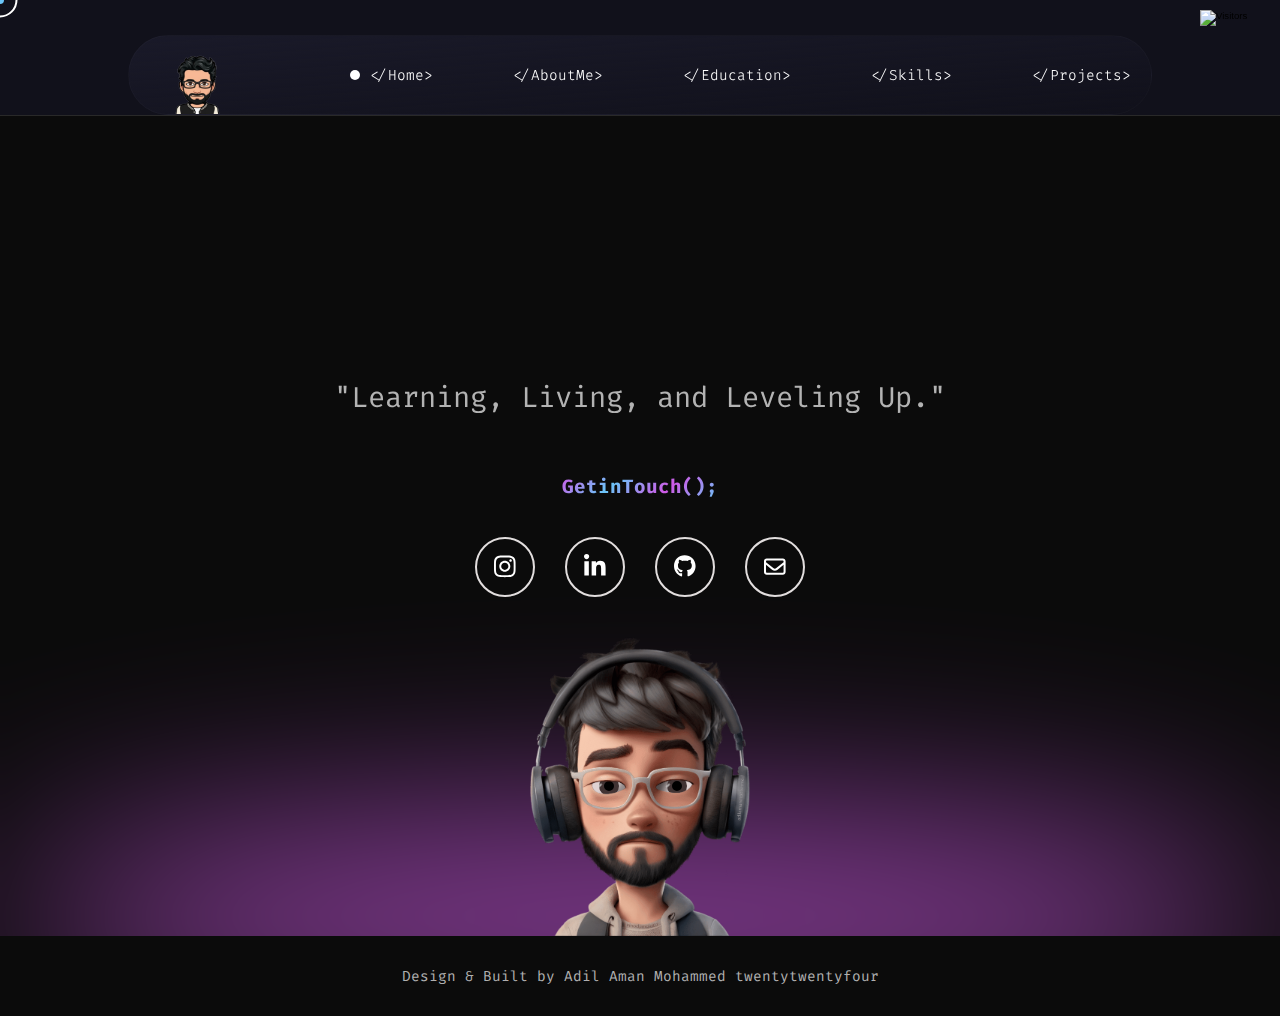
==== about.html @ 6dc12ec3 "About and Projects page created" ====
<!DOCTYPE html> <!-- Defines the document type as HTML5 -->
<html lang="en"> <!-- The root element of an HTML document, with the language attribute set to English -->

<head> <!-- The head element contains meta-information about the document -->
  <!-- Meta tags for character encoding, compatibility, and viewport settings -->
  <meta charset="UTF-8" /> <!-- Sets the character encoding to UTF-8 to support all characters -->
  <meta http-equiv="X-UA-Compatible" content="IE=edge" /> <!-- Ensures the document is rendered using the latest IE rendering engine -->
  <meta name="viewport" content="width=device-width, initial-scale=1.0" /> <!-- Controls the viewport's size and scale, making the website responsive on all devices -->

  <!-- Favicon and icons for different platforms -->
  <link rel="icon" type="image/png" href="images/Adil_icon.jpeg"> <!-- Specifies the icon in the browser tab -->
  <link rel="apple-touch-icon" type="image/png" href="images/Adil_icon.jpeg"> <!-- Icon for Apple touch devices (iPhones, iPads) -->
  <link rel="fluid-icon" href="images/Adil_icon.jpeg" title="Adil Aman Mohammed"> <!-- Icon for GitHub's fluid icon feature -->
  <link rel="shortcut icon" type="image/png" href="images/Adil_icon.jpeg"> <!-- A shortcut icon for the webpage, often used by browsers -->

  <!-- Meta tags for SEO and social media sharing -->
  <meta name="robots" content="index, follow" /> <!-- Tells search engines to index the page and follow links -->
  <meta name="theme-color" content="#000" /> <!-- Sets the theme color for the browser's address bar -->
  <meta name="description" content="Adil Aman Mohammed | Explore my portfolio to discover more about me and my innovative projects. With a focus on simplicity, clean design, and engaging interactions, I aim to create meaningful experiences." /> <!-- A brief description of the webpage content for search engines -->
  <meta name="keywords" content="Adil Mohammed Aman, Adil Aman Mohammed Portfolio, Adil Aman Mohammed Portfolio, adilamanmohammed, Adil Mohammed Aman Site, Adil Mohammed Aman Site, adilamanmohammed me, adilamanmohammed web, adilamanmohammed github, adilamanmohammed site, adilamanmohammed universe, universe, Adil Mohammed Aman Universe, Adil Mohammed Aman Frontend Developer, Frontend Developer, Adil Mohammed Aman Stillwater, Adil Stillwater" /> <!-- Keywords that describe the content of the webpage for search engines -->
  <meta name="author" content="Adil Aman Mohammed" /> <!-- Specifies the author of the webpage -->
  
  <!-- Open Graph meta tags for social media sharing -->
  <meta property="og:image" content="/Users/adilamanmohammed/Documents/adilamanmohammed.github.io/images/Adil.jpeg" /> <!-- URL of the image that appears when the page is shared on social media -->
  <meta property="og:title" content="Adil Aman Mohammed | Portfolio" /> <!-- Title of the page when shared on social media -->
  <meta property="og:description" content="Explore my portfolio to discover more about me and my innovative projects. With a focus on simplicity, clean design, and engaging interactions, I aim to create meaningful experiences." /> <!-- Description of the page when shared on social media -->
  <meta property="og:url" content="https://adilamanmohammed.github.io" /> <!-- URL of the page when shared on social media -->
  <meta property="og:site_name" content="Adil Aman Mohammed Portfolio" /> <!-- Name of the site when shared on social media -->
  
  <!-- Twitter meta tags for social media sharing -->
  <meta name="twitter:title" content="Adil Aman Mohammed | Portfolio" /> <!-- Title of the page when shared on Twitter -->
  <meta name="twitter:image" content="/Users/adilamanmohammed/Documents/adilamanmohammed.github.io/images/Adil.jpeg" /> <!-- URL of the image that appears when the page is shared on Twitter -->
  <meta name="twitter:url" content="https://adilamanmohammed.github.io" /> <!-- URL of the page when shared on Twitter -->

  <title>Adil Aman Mohammed | Portfolio</title> <!-- The title of the document, which appears in the browser tab -->

  <!-- Stylesheets and fonts -->
  <link rel="icon" type="image/x-icon" href="images/Adil.icon.jpeg" /> <!-- Specifies a favicon for the website -->
  <link rel="stylesheet" href="https://unpkg.com/aos@next/dist/aos.css" /> <!-- Link to an external stylesheet for the Animate On Scroll library -->
  <link rel="stylesheet" href="style.css" /> <!-- Link to the main stylesheet for the webpage -->
  <link rel="stylesheet" href="https://fonts.googleapis.com/css2?family=Passions+Conflict&family=Orbitron&family=Fira+Code&family=Six+Caps" /> <!-- Link to Google Fonts for custom typography -->
</head>

<body class="body"> <!-- The body element contains the content of the document, with a class "body" for styling -->
    <!-- Commented out audio tag with autoplay -->
    <!-- <audio loop autoplay id="audioPlayer" style="display: none">
      <source src="src/mp3/preloader.mp3" type="audio/mp3 " />
    </audio> -->
    
    <audio loop id="audioPlayer" > <!-- Audio tag to embed sound content, with loop attribute to repeat the audio -->
      <source src="src/mp3/preloader.mp3" type="audio/mp3" /> <!-- Specifies the audio file and its type -->
    </audio>
    
    <div id="preloader"></div> <!-- A div element with id "preloader" for displaying a loading animation -->
    <noscript>Allow Javascript</noscript> <!-- Message displayed if JavaScript is disabled in the browser -->
  
    <header> <!-- The header element represents the introductory content or navigation links -->
      <div class="cursor-inner" id="cursor-inner"></div> <!-- Div for custom cursor inner element -->
      <div class="cursor-outer" id="cursor-outer"></div> <!-- Div for custom cursor outer element -->
      <div class="visitor-badge-container"> <!-- Div container for visitor badge -->
        <img src="https://visitor-badge.laobi.icu/badge?page_id=adilamanmohammed" alt="Visitors"> <!-- Visitor badge image -->
      </div>
  
      <div class="navbar" id="navbar"> <!-- Div for navigation bar with id "navbar" -->
        <div class="hey">Hey!</div> <!-- Div with greeting text -->
        <div class="logo" tabindex="0" aria-label="Adil Aman Mohammed logo"> <!-- Logo div with tabindex for keyboard navigation and aria-label for accessibility -->
          <div class="logo-top">
            <img src="src/png/nav-avatar.png" alt="animation-head" /> <!-- Logo image -->
          </div>
        </div>
        <div class="navbar-tabs" id="navbar-tabs"> <!-- Div for navigation tabs -->
          <ul class="navbar-tabs-ul"> <!-- Unordered list for navigation items -->
            <li class="home activeThistab" class="navbar-tabs-li" data-aos="fade-down" data-aos-delay="100"> <!-- List item with class and data attributes for AOS animations -->
              <a href="index.html#home" tabindex="0" aria-label="Home menu button"> <!-- Anchor link to the home section with tabindex and aria-label for accessibility -->
                &#60;/Home&#62; <!-- Home link text with HTML entity for angle brackets -->
              </a>
            </li>
  
            <li class="about" class="navbar-tabs-li" data-aos="fade-down" data-aos-delay="300"> <!-- List item for about section -->
              <a href="about.html" aria-label="about menu button"> <!-- Anchor link to the about section -->
                &#60;/AboutMe&#62; <!-- About me link text -->
              </a>
            </li>
  
            <li class="about" class="navbar-tabs-li" data-aos="fade-down" data-aos-delay="500"> <!-- List item for education section -->
              <a href="index.html#education" aria-label="Education menu button"> <!-- Anchor link to the education section -->
                &#60;/Education&#62; <!-- Education link text -->
              </a>
            </li>
  
            <li class="skills" class="navbar-tabs-li" data-aos="fade-down" data-aos-delay="500"> <!-- List item for skills section -->
              <a href="index.html#skills" aria-label="skills menu button"> <!-- Anchor link to the skills section -->
                &#60;/Skills&#62; <!-- Skills link text -->
              </a>
            </li>
  
            <li class="projects" class="navbar-tabs-li" data-aos="fade-down" data-aos-delay="700"> <!-- List item for projects section -->
              <a href="projects.html" aria-label="projects menu button"> <!-- Anchor link to the projects section -->
                &#60;/Projects&#62; <!-- Projects link text -->
              </a>
            </li>
          </ul>
        </div>
        
      </div>
    </header>

    <main>


    </main>

    <footer id="footer"> <!-- Footer section with id "footer" -->
        <button class="fas" id="backtotopbutton" onclick="scrolltoTopfunction()"> <!-- Button to scroll to top -->
          <article aria-label="Back to top">&#8592;BACK TO TOP</article> <!-- Article for back to top text -->
        </button>
        <div class="footer-background"> <!-- Div for footer background -->
          <div class="footer-blob"></div> <!-- Div for footer decorative blob -->
        </div>
        <div class="footer-foreground"> <!-- Div for footer foreground -->
          <div class="footercontainer"> <!-- Div for footer container -->
            <div class="two-words"> <!-- Div for footer quote -->
              <article tabindex="0" aria-label="Learning, Living, and Leveling Up, my quote">
                "Learning, Living, and Leveling Up."
              </article>
            </div>
            <div class="social-media-container"> <!-- Div for social media container -->
              <div class="getintouch-heading"> <!-- Div for get in touch heading -->
                <article>GetinTouch();</article>
              </div>
              <div class="logos"> <!-- Div for social media logos -->
                <a href="https://www.instagram.com/mohammed_adil_aman/" target="_blank" tabindex="0" aria-label="My instagram">
                  <svg viewBox="0 0 448 512" class="SocialHandle"> <!-- SVG for Instagram icon -->
                    <path d="M224.1 141c-63.6 0-114.9 51.3-114.9 114.9s51.3 114.9 114.9 114.9S339 319.5 339 255.9 287.7 141 224.1 141zm0 189.6c-41.1 0-74.7-33.5-74.7-74.7s33.5-74.7 74.7-74.7 74.7 33.5 74.7 74.7-33.6 74.7-74.7 74.7zm146.4-194.3c0 14.9-12 26.8-26.8 26.8-14.9 0-26.8-12-26.8-26.8s12-26.8 26.8-26.8 26.8 12 26.8 26.8zm76.1 27.2c-1.7-35.9-9.9-67.7-36.2-93.9-26.2-26.2-58-34.4-93.9-36.2-37-2.1-147.9-2.1-184.9 0-35.8 1.7-67.6 9.9-93.9 36.1s-34.4 58-36.2 93.9c-2.1 37-2.1 147.9 0 184.9 1.7 35.9 9.9 67.7 36.2 93.9s58 34.4 93.9 36.2c37 2.1 147.9 2.1 184.9 0 35.9-1.7 67.7-9.9 93.9-36.2 26.2-26.2 34.4-58 36.2-93.9 2.1-37 2.1-147.8 0-184.8zM398.8 388c-7.8 19.6-22.9 34.7-42.6 42.6-29.5 11.7-99.5 9-132.1 9s-102.7 2.6-132.1-9c-19.6-7.8-34.7-22.9-42.6-42.6-11.7-29.5-9-99.5-9-132.1s-2.6-102.7 9-132.1c7.8-19.6 22.9-34.7 42.6-42.6 29.5-11.7 99.5-9 132.1-9s102.7-2.6 132.1 9c19.6 7.8 34.7 22.9 42.6 42.6 11.7 29.5 9 99.5 9 132.1s2.7 102.7-9 132.1z" />
                  </svg></a>
    
                <a href="https://www.linkedin.com/in/mohammedadilaman/" target="_blank" aria-label="My Linkdin">
                  <svg class="SocialHandle" viewBox="0 0 448 512"> <!-- SVG for LinkedIn icon -->
                    <path d="M100.28 448H7.4V148.9h92.88zM53.79 108.1C24.09 108.1 0 83.5 0 53.8a53.79 53.79 0 0 1 107.58 0c0 29.7-24.1 54.3-53.79 54.3zM447.9 448h-92.68V302.4c0-34.7-.7-79.2-48.29-79.2-48.29 0-55.69 37.7-55.69 76.7V448h-92.78V148.9h89.08v40.8h1.3c12.4-23.5 42.69-48.3 87.88-48.3 94 0 111.28 61.9 111.28 142.3V448z" />
                  </svg></a>
    
                <a href="https://github.com/adilamanmohammed" target="_blank" aria-label="My github">
                  <svg viewBox="0 0 496 512" class="SocialHandle"> <!-- SVG for GitHub icon -->
                    <path d="M165.9 397.4c0 2-2.3 3.6-5.2 3.6-3.3.3-5.6-1.3-5.6-3.6 0-2 2.3-3.6 5.2-3.6 3-.3 5.6 1.3 5.6 3.6zm-31.1-4.5c-.7 2 1.3 4.3 4.3 4.9 2.6 1 5.6 0 6.2-2s-1.3-4.3-4.3-5.2c-2.6-.7-5.5.3-6.2 2.3zm44.2-1.7c-2.9.7-4.9 2.6-4.6 4.9.3 2 2.9 3.3 5.9 2.6 2.9-.7 4.9-2.6 4.6-4.6-.3-1.9-3-3.2-5.9-2.9zM244.8 8C106.1 8 0 113.3 0 252c0 110.9 69.8 205.8 169.5 239.2 12.8 2.3 17.3-5.6 17.3-12.1 0-6.2-.3-40.4-.3-61.4 0 0-70 15-84.7-29.8 0 0-11.4-29.1-27.8-36.6 0 0-22.9-15.7 1.6-15.4 0 0 24.9 2 38.6 25.8 21.9 38.6 58.6 27.5 72.9 20.9 2.3-16 8.8-27.1 16-33.7-55.9-6.2-112.3-14.3-112.3-110.5 0-27.5 7.6-41.3 23.6-58.9-2.6-6.5-11.1-33.3 2.6-67.9 20.9-6.5 69 27 69 27 20-5.6 41.5-8.5 62.8-8.5s42.8 2.9 62.8 8.5c0 0 48.1-33.6 69-27 13.7 34.7 5.2 61.4 2.6 67.9 16 17.7 25.8 31.5 25.8 58.9 0 96.5-58.9 104.2-114.8 110.5 9.2 7.9 17 22.9 17 46.4 0 33.7-.3 75.4-.3 83.6 0 6.5 4.6 14.4 17.3 12.1C428.2 457.8 496 362.9 496 252 496 113.3 383.5 8 244.8 8zM97.2 352.9c-1.3 1-1 3.3.7 5.2 1.6 1.6 3.9 2.3 5.2 1 1.3-1 1-3.3-.7-5.2-1.6-1.6-3.9-2.3-5.2-1zm-10.8-8.1c-.7 1.3.3 2.9 2.3 3.9 1.6 1 3.6.7 4.3-.7.7-1.3-.3-2.9-2.3-3.9-2-.6-3.6-.3-4.3.7zm32.4 35.6c-1.6 1.3-1 4.3 1.3 6.2 2.3 2.3 5.2 2.6 6.5 1 1.3-1.3.7-4.3-1.3-6.2-2.2-2.3-5.2-2.6-6.5-1zm-11.4-14.7c-1.6 1-1.6 3.6 0 5.9 1.6 2.3 4.3 3.3 5.6 2.3 1.6-1.3 1.6-3.9 0-6.2-1.4-2.3-4-3.3-5.6-2z" />
                  </svg></a>
    
                <a href="mailto:adil.mohammed@okstate.edu" target="_blank" aria-label="My G mail">
                  <svg id="GmailLogo" viewBox="0 0 512 512" class="SocialHandle"> <!-- SVG for Gmail icon -->
                    <path d="M64 112c-8.8 0-16 7.2-16 16v22.1L220.5 291.7c20.7 17 50.4 17 71.1 0L464 150.1V128c0-8.8-7.2-16-16-16H64zM48 212.2V384c0 8.8 7.2 16 16 16H448c8.8 0 16-7.2 16-16V212.2L322 328.8c-38.4 31.5-93.7 31.5-132 0L48 212.2zM0 128C0 92.7 28.7 64 64 64H448c35.3 0 64 28.7 64 64V384c0 35.3-28.7 64-64 64H64c-35.3 0-64-28.7-64-64V128z" />
                  </svg></a>
              </div>
            </div>
            <div class="footer-avatar-container"> <!-- Div for footer avatar container -->
              <img src="src/png/footer-avatar-adil.png" alt="animation-head" class="footer-avatar-img" /> <!-- Image for footer avatar -->
              <div class="footer-avatar-face"> <!-- Div for footer avatar face -->
                <div class="footer-avatar-eye footer-left-eye"> <!-- Div for left eye -->
                  <div class="footer-pupil"></div> <!-- Div for left pupil -->
                </div>
                <div class="footer-avatar-eye footer-right-eye"> <!-- Div for right eye -->
                  <div class="footer-pupil"></div> <!-- Div for right pupil -->
                </div>
              </div>
            </div>
            <div class="footer-bottom"> <!-- Div for footer bottom section -->
              <article> <!-- Article for footer text -->
                Design & Built by Adil Aman Mohammed
                <i class="far fa-copyright"></i> twentytwentyfour <!-- Copyright icon and year -->
              </article>
            </div>
          </div>
        </div>
      </footer>
      <!-- footer ends here -->
    
      <script src="main.js"></script> <!-- Link to external JavaScript file -->
    
      <script src="https://unpkg.com/aos@next/dist/aos.js"></script> <!-- Link to external AOS JavaScript file -->
      <script>
        AOS.init(); <!-- Initialize AOS animations -->
      </script>
    
      <script>
        function openURL() {
          var url = "src/pdf/Adil_Aman_Mohammed_IOS_and_Android_Developer.pdf";
    
          window.open(url, "_blank"); <!-- Open the resume in a new tab -->
        }
      </script>
    
      <script>
        const cursorInner = document.getElementById("cursor-inner");
        const cursorOuter = document.getElementById("cursor-outer");
        const links = document.querySelectorAll("a,label,button");
    
        document.addEventListener("mousemove", function (e) {
          const posX = e.clientX;
          const posY = e.clientY;
    
          cursorInner.style.left = `${posX}px`;
          cursorInner.style.top = `${posY}px`;
    
          // cursorOuter.style.left = `${posX}px`;
          // cursorOuter.style.top = `${posY}px`;
    
          cursorOuter.animate(
            {
              left: `${posX}px`,
              top: `${posY}px`,
            },
            { duration: 500, fill: "forwards" }
          );
    
          links.forEach((link) => {
            link.addEventListener("mouseenter", () => {
              cursorInner.classList.add("hover");
              cursorOuter.classList.add("hover");
            });
            link.addEventListener("mouseleave", () => {
              cursorInner.classList.remove("hover");
              cursorOuter.classList.remove("hover");
            });
          });
        });
      </script>
      <script data-name="BMC-Widget" data-cfasync="false" src="https://cdnjs.buymeacoffee.com/1.0.0/widget.prod.min.js" data-id="mohammedadb" data-description="Support me on Buy me a coffee!" data-message="" data-color="#BD5FFF" data-position="left" data-x_margin="18" data-y_margin="18"></script>
    </body>
    
    </html>
---- style.css ----
/* Label and switch styles for settings and visual mode */
#labelforsetting, #labelforvisualmode, #switchforvisualmode:checked + #labelforvisualmode {
    background-repeat: no-repeat; /* Prevents background image repetition */
    background-position: center; /* Centers the background image */
}

#labelforsetting, #labelforsound {
    height: 40px; /* Sets the height of the labels */
    background-size: 60%; /* Sets the background image size */
}

/* Preloader and invert filter styles */
#preloader, .invertapplied, .invertsettinglabel {
    filter: invert(1); /* Inverts colors */
}

/* Preloader and noscript styles for full width and height */
#preloader, noscript {
    width: 100%; /* Sets full width */
    height: 100%; /* Sets full height */
}

/* Background color for body and noscript */
body, noscript {
    background-color: var(--color-dark-mode); /* Dark mode background color */
}

/* Prevents horizontal overflow */
.main, body {
    overflow-x: hidden;
}

/* Font family settings */
#backtotopbutton article, :root {
    font-family: Whitney, -apple-system, BlinkMacSystemFont, Segoe UI, Roboto, Helvetica, Arial, sans-serif; /* Sets font family */
}

/* Overflow hidden for specific elements */
.eye, .image-div, .logo, .navbar, .project-box, .resume-btn, footer {
    overflow: hidden;
}

/* Text decoration none for links */
.cta, .github-redirect, .navbar-tabs-ul a {
    text-decoration: none; /* Removes underline from links */
}

/* Fill color for SVG paths */
#GmailLogo, .sign svg path {
    fill: white; /* Sets fill color to white */
}

/* Universal box-sizing and reset styles */
* {
    box-sizing: border-box; /* Ensures padding and border are included in the element's total width and height */
    margin: 0; /* Resets margin */
    padding: 0; /* Resets padding */
    -webkit-user-select: none; /* Prevents text selection */
    -moz-user-select: none;
    -ms-user-select: none;
    user-select: none;
    -webkit-tap-highlight-color: transparent; /* Removes tap highlight color on mobile */
}

/* Selection background color */
::selection {
    background-color: transparent; /* Makes selection background transparent */
}

/* Firefox selection background */
::-moz-selection {
    background: 0 0; /* Makes Firefox selection background transparent */
}

/* HTML font size and rendering settings */
html {
    font-size: 62.5%; /* Sets base font size to 62.5% (10px if default is 16px) */
    scroll-behavior: smooth; /* Enables smooth scrolling */
    text-rendering: optimizeLegibility; /* Improves legibility */
    -webkit-font-smoothing: antialiased; /* Smooths fonts */
}

/* Root element variables */
:root {
    cursor: default; /* Default cursor */
    --color-white: #fff; /* White color variable */
    --color-black: #000; /* Black color variable */
    --color-dark-mode: #11111b; /* Dark mode background color */
    --color-light-mode: #ece7e1; /* Light mode background color */
    --color-ddd-color: #ddd; /* Gray color variable */
    --color-gray: #c4c4c4; /* Gray color variable */
    --color-purple: #8000ff; /* Purple color variable */
    --color-light-purple: #cf59e6; /* Light purple color variable */
    --color-light-blue: #6bc5f8; /* Light blue color variable */
    --color-navbarBorder-dark: #e2e2e207; /* Navbar border color for dark mode */
    --color-shadowDark: rgba(0, 0, 0, 0.137); /* Shadow color for dark mode */
    --static-heading-gradient-blue: #b0f3f1; /* Static heading gradient color blue */
    --static-heading-gradient-pink: #ffcfdf; /* Static heading gradient color pink */
    --tech-stack-box-first-color: #1a1a29; /* First color for tech stack box */
    --tech-stack-box-second-color: rgba(27, 27, 40, 0); /* Second color for tech stack box */
    --tech-stack-box-border-color: #292929; /* Border color for tech stack box */
}

/* Font family settings for specific elements */
#hello-friend, .footer-bottom article, .getintouch-heading article, .language-speak article, .navbar-tabs-ul li, .two-words article {
    font-family: fira code; /* Sets font family */
}

/* Webkit scrollbar width */
::-webkit-scrollbar {
    width: 5px; /* Sets scrollbar width */
}

/* Webkit scrollbar track background */
::-webkit-scrollbar-track {
    background: #0a0a10; /* Sets scrollbar track background */
}

/* Webkit scrollbar thumb background */
::-webkit-scrollbar-thumb {
    background-color: #8000ff; /* Sets scrollbar thumb background */
}

/* Cursor inner styles */
.cursor-inner {
    width: 8px; /* Sets width */
    height: 8px; /* Sets height */
    background-color: var(--color-light-blue); /* Sets background color */
}

/* Cursor outer styles */
.cursor-outer {
    width: 35px; /* Sets width */
    height: 35px; /* Sets height */
    border: 2px solid #fff; /* Sets border color */
}

/* Cursor positioning and behavior */
.cursor-inner, .cursor-outer {
    position: fixed; /* Fixed position */
    top: 0;
    left: 0;
    transform: translate(-50%, -50%); /* Centers the cursor */
    border-radius: 50%; /* Rounds the cursor */
    z-index: 9999; /* Ensures cursor is on top */
    pointer-events: none; /* Disables pointer events */
}

/* Transform origin and transition for setting container */
.setting-container, .settingactivate {
    transform-origin: left; /* Sets transform origin */
    transition-duration: .5s; /* Sets transition duration */
}

/* Hover effect for inner cursor */
.cursor-inner.hover {
    width: 25px; /* Increases width */
    height: 25px; /* Increases height */
    transition: .2s; /* Sets transition duration */
    mix-blend-mode: difference; /* Changes blend mode */
}

/* Hover effect for outer cursor */
.cursor-outer.hover {
    width: 50px; /* Increases width */
    height: 50px; /* Increases height */
    transition: .2s; /* Sets transition duration */
}

/* Active tab styles */
.activeThistab:before, .navbar-tabs-ul li:hover:before {
    background-color: var(--color-white); /* Sets background color */
    height: 10px; /* Sets height */
    width: 10px; /* Sets width */
    left: -20px; /* Positions element */
}

/* Light mode variable overrides */
.light-mode {
    --color-dark-mode: #ece7e1; /* Light mode background color */
    --color-black: #fff; /* Black color */
    --color-white: #000; /* White color */
    --color-ddd-color: rgb(31, 31, 31); /* Dark gray color */
    --color-navbarBorder-dark: #d1d6eb; /* Navbar border color */
    --static-heading-gradient-blue: #0f7878; /* Static heading gradient color blue */
    --static-heading-gradient-pink: #f09bb9; /* Static heading gradient color pink */
    --color-shadowDark: #e2ddd7; /* Shadow color for light mode */
    --tech-stack-box-first-color: #e7e2db; /* First color for tech stack box */
    --tech-stack-box-second-color: #ece7e100; /* Second color for tech stack box */
    --tech-stack-box-border-color: #dad5cf; /* Border color for tech stack box */
}

/* Setting container styles */
.setting-container {
    width: 60px; /* Sets width */
    height: 50px; /* Sets height */
    margin-left: 50px; /* Sets left margin */
    display: flex; /* Uses flexbox layout */
    align-items: center; /* Centers items vertically */
    gap: 30px; /* Sets gap between items */
    padding: 20px 0; /* Sets vertical padding */
}

/* Label for setting styles */
#labelforsetting {
    width: 40px; /* Sets width */
    display: flex; /* Uses flexbox layout */
    align-items: center; /* Centers items vertically */
    justify-content: center; /* Centers items horizontally */
    padding: 0 20px; /* Sets horizontal padding */
    background-image: url(src/svg/settings-svgrepo-com.svg); /* Sets background image */
    transition-duration: .5s; /* Sets transition duration */
    cursor: pointer; /* Changes cursor to pointer */
}

/* Sound and visual mode toggle button containers */
.soundtogglebuttoncontainer, .visualmodetogglebuttoncontainer {
    align-items: center; /* Centers items vertically */
    width: fit-content; /* Sets width to fit content */
    transition-duration: .3s; /* Sets transition duration */
}

/* Setting activate styles */
.settingactivate {
    width: 200px; /* Sets width */
}

/* Visual mode toggle button container styles */
.visualmodetogglebuttoncontainer {
    height: fit-content; /* Sets height to fit content */
    display: flex; /* Uses flexbox layout */
    justify-content: center; /* Centers items horizontally */
    transform: translate(-50px) scale(0); /* Transforms the element */
}

/* Show visual mode styles */
.visualmodeshow {
    transition-duration: .3s; /* Sets transition duration */
    transform: translate(0) scale(1); /* Transforms the element */
}

/* Hidden elements */
#switchforsetting, #switchforsound, #switchforvisualmode, .hamburger, .mobiletogglemenu {
    display: none; /* Hides the elements */
}

/* Checked setting switch styles */
#switchforsetting:checked + #labelforsetting {
    transform: rotate(180deg); /* Rotates the element */
    transition-duration: .5s; /* Sets transition duration */
}

/* Label for visual mode styles */
#labelforvisualmode {
    position: relative; /* Relative positioning */
    width: 40px; /* Sets width */
    height: 40px; /* Sets height */
    background-image: url(src/png/crescent-moon (1).png); /* Sets background image */
    background-size: 50%; /* Sets background image size */
    transition-duration: .5s; /* Sets transition duration */
    cursor: pointer; /* Changes cursor to pointer */
}

/* Checked visual mode switch styles */
#switchforvisualmode:checked + #labelforvisualmode {
    transform: rotate(360deg); /* Rotates the element */
    transition-duration: .5s; /* Sets transition duration */
    background-image: url(src/png/sun.png); /* Sets background image */
    background-size: 60%; /* Sets background image size */
}

/* Sound toggle button container styles */
.soundtogglebuttoncontainer {
    height: fit-content; /* Sets height to fit content */
    display: flex; /* Uses flexbox layout */
    justify-content: center; /* Centers items horizontally */
    transform: translate(-130px) scale(0); /* Transforms the element */
}

/* Label for sound and preloader styles */
#labelforsound, #preloader {
    display: flex; /* Uses flexbox layout */
    align-items: center; /* Centers items vertically */
    background-repeat: no-repeat; /* Prevents background image repetition */
    background-position: center; /* Centers the background image */
}

/* Show sound mode styles */
.soundmodeshow {
    transition-delay: .1s; /* Sets transition delay */
    transition-duration: .5s; /* Sets transition duration */
    display: inline-block; /* Displays as inline-block */
    transform: translate(0) scale(1); /* Transforms the element */
}

/* Logo hover effect */
.logo, .logo:hover {
    transition-duration: 1s; /* Sets transition duration */
}

/* Label for sound styles */
#labelforsound {
    position: relative; /* Relative positioning */
    justify-content: center; /* Centers items horizontally */
    width: 40px; /* Sets width */
    background-image: url(src/svg/Mute_Icon.svg); /* Sets background image */
    cursor: pointer; /* Changes cursor to pointer */
    transition-duration: .5s; /* Sets transition duration */
}

/* Checked sound switch styles */
#switchforsound:checked + #labelforsound {
    transition-duration: .5s; /* Sets transition duration */
    background-image: url(src/svg/Speaker_Icon.svg); /* Sets background image */
    background-size: 50%; /* Sets background image size */
    background-repeat: no-repeat; /* Prevents background image repetition */
    background-position: center; /* Centers the background image */
}

/* Header styles */
header {
    width: 100%; /* Sets full width */
    height: 115px; /* Sets height */
    display: flex; /* Uses flexbox layout */
    align-items: flex-end; /* Aligns items to the bottom */
    justify-content: center; /* Centers items horizontally */
}

/* Preloader styles */
#preloader {
    background-color: #fff; /* Sets background color */
    position: fixed; /* Fixed positioning */
    z-index: 99999; /* Ensures preloader is on top */
    justify-content: center; /* Centers items horizontally */
    overflow-y: hidden; /* Hides vertical overflow */
    background-image: url(src/svg/Pulse-0.4s-200px.svg); /* Sets background image */
    background-size: 10%; /* Sets background image size */
}

/* Navbar and noscript styles */
.navbar, noscript {
    display: flex; /* Uses flexbox layout */
    align-items: center; /* Centers items vertically */
    position: fixed; /* Fixed positioning */
}

/* Gradient text for specific elements */
#name, .getintouch-heading article {
    background: -webkit-linear-gradient(135deg, var(--color-light-blue), var(--color-light-purple), var(--color-light-blue), var(--color-light-purple)); /* Sets gradient background */
    -webkit-text-fill-color: transparent; /* Makes text transparent */
}

/* Noscript styles */
noscript {
    justify-content: center; /* Centers items horizontally */
    font-size: 4rem; /* Sets font size */
    color: #fff; /* Sets text color */
    z-index: 999999; /* Ensures noscript is on top */
}

/* Fake navbar styles */
.fakenavbar {
    height: 0; /* Sets height to 0 */
    width: 0%; /* Sets width to 0 */
    background-color: transparent; /* Makes background transparent */
}

/* Navbar styles */
.navbar {
    background-image: linear-gradient(to bottom right, var(--tech-stack-box-first-color), var(--tech-stack-box-second-color)); /* Sets gradient background */
    backdrop-filter: blur(10px); /* Applies blur effect */
    height: 80px; /* Sets height */
    width: 80%; /* Sets width */
    padding: 0 20px; /* Sets horizontal padding */
    justify-content: space-between; /* Spaces items evenly */
    z-index: 999; /* Ensures navbar is on top */
    border: 1px solid var(--color-navbarBorder-dark); /* Sets border color */
    border-radius: 50px; /* Rounds the corners */
}

/* Navbar tabs and list styles */
.navbar-tabs, .navbar-tabs-ul {
    height: 100%; /* Sets full height */
    align-items: center; /* Centers items vertically */
}

/* Flexbox layout for logo and list items */
.logo, .navbar-tabs-ul li {
    position: relative; /* Relative positioning */
    display: flex; /* Uses flexbox layout */
}

/* Navbar tabs layout */
.navbar-tabs {
    display: flex; /* Uses flexbox layout */
    width: 80%; /* Sets width */
}

/* Navbar tabs list layout */
.navbar-tabs-ul {
    width: 100%; /* Sets full width */
    display: flex; /* Uses flexbox layout */
    list-style: none; /* Removes list styling */
    justify-content: flex-end; /* Aligns items to the right */
    gap: 80px; /* Sets gap between items */
    color: var(--color-white); /* Sets text color */
}

/* Navbar list item styles */
.navbar-tabs-ul li {
    width: fit-content; /* Sets width to fit content */
    height: 30px; /* Sets height */
    text-align: center; /* Centers text */
    align-items: center; /* Centers items vertically */
    justify-content: center; /* Centers items horizontally */
    font-size: 1.5rem; /* Sets font size */
}

/* Hover effect for navbar list items */
.navbar-tabs-ul li:hover:before {
    content: ""; /* Adds content */
    position: absolute; /* Absolute positioning */
    border-radius: 5px; /* Rounds the corners */
    z-index: -1; /* Sends element to back */
}

/* Navbar link styles */
.navbar-tabs-ul a {
    color: var(--color-white); /* Sets text color */
    font-weight: 100; /* Sets font weight */
}

/* Logo styles */
.logo {
    width: 10%; /* Sets width */
    height: 100%; /* Sets full height */
    flex-direction: column; /* Stacks items vertically */
    align-items: center; /* Centers items vertically */
    justify-content: space-between; /* Spaces items evenly */
    -webkit-user-select: none; /* Prevents text selection */
    -moz-user-select: none;
    -ms-user-select: none;
    user-select: none;
}

/* Flexbox layout for face and logo top */
.face, .logo-top {
    width: 100%; /* Sets full width */
    align-items: center; /* Centers items vertically */
    display: flex; /* Uses flexbox layout */
}

/* Hey text styles */
.hey {
    color: #fff; /* Sets text color */
    position: absolute; /* Absolute positioning */
    font-size: 2.5rem; /* Sets font size */
    font-weight: 300; /* Sets font weight */
    background-color: #20222e; /* Sets background color */
    padding: 5px 10px; /* Sets padding */
    border-radius: 20px; /* Rounds the corners */
    left: 120px; /* Positions element */
    bottom: 80px; /* Positions element */
    opacity: 0; /* Sets opacity */
}

/* White text color for specific elements */
#hello-friend, #work, .about-info p, .activeThistab, .language-speak article {
    color: var(--color-white); /* Sets text color */
}

/* Border radius for blob, eye, and pupil */
.blob, .eye, .pupil {
    border-radius: 50%; /* Rounds the elements */
}

/* Popup animation */
.popup {
    animation: 3s linear pop-up; /* Sets animation */
}

/* Popup keyframes */
@keyframes pop-up {
    from {
        bottom: -50px; /* Sets starting position */
        left: 50px; /* Sets starting position */
        opacity: 1; /* Sets starting opacity */
    }
    to {
        opacity: 0; /* Sets ending opacity */
    }
}

/* Logo top styles */
.logo-top {
    height: 100%; /* Sets full height */
    justify-content: center; /* Centers items horizontally */
    transform-origin: bottom; /* Sets transform origin */
    position: relative; /* Relative positioning */
}

/* Before content for active tab and face */
.activeThistab:before, .face {
    content: ""; /* Adds content */
    position: absolute; /* Absolute positioning */
}

/* Logo image styles */
.logo-top img {
    height: 100%; /* Sets full height */
    z-index: 2; /* Sets z-index */
}

/* Face styles */
.face {
    height: 74%; /* Sets height */
    bottom: 0; /* Positions element */
    justify-content: center; /* Centers items horizontally */
    gap: 5px; /* Sets gap between items */
    z-index: 1; /* Sets z-index */
    padding-left: 1px; /* Sets left padding */
}

/* Eye styles */
.eye {
    width: 8px; /* Sets width */
    height: 8px; /* Sets height */
    display: flex; /* Uses flexbox layout */
    align-items: center; /* Centers items vertically */
    justify-content: center; /* Centers items horizontally */
    background-color: #fff; /* Sets background color */
}

/* Left eye shadow */
.left-eye {
    box-shadow: -1px -2px 2px rgba(0, 0, 0, .589) inset; /* Sets inset shadow */
}

/* Right eye shadow */
.right-eye {
    box-shadow: 1px 3px 2px rgba(0, 0, 0, .589) inset; /* Sets inset shadow */
}

/* Pupil styles */
.pupil {
    width: 3.5px; /* Sets width */
    height: 3.5px; /* Sets height */
    background: #241010; /* Sets background color */
}

/* Logo hover effect */
.logo:hover {
    transform: translateY(200px); /* Transforms the element */
}

/* Active tab before content styles */
.activeThistab:before {
    border-radius: 50%; /* Rounds the element */
    z-index: -1; /* Sends element to back */
}

/* DP element after and before content styles */
.dp::after, .dp::before {
    height: 265px; /* Sets height */
    z-index: -2; /* Sends element to back */
    content: ""; /* Adds content */
}

/* Main element styles */
.main {
    width: 100%; /* Sets full width */
    height: fit-content; /* Sets height to fit content */
    position: relative; /* Relative positioning */
}

/* Blob styles */
.blob {
    position: absolute; /* Absolute positioning */
    right: -15%; /* Positions element */
    top: 0; /* Positions element */
    background-color: var(--color-light-purple); /* Sets background color */
    width: 600px; /* Sets width */
    height: 100vh; /* Sets full height */
    filter: blur(300px); /* Applies blur effect */
    opacity: .3; /* Sets opacity */
    animation: 1s linear infinite alternate-reverse breath; /* Sets animation */
}

/* Breath keyframes */
@keyframes breath {
    from {
        opacity: .3; /* Sets starting opacity */
    }
    to {
        opacity: .5; /* Sets ending opacity */
    }
}

/* Landing page container styles */
.landing-page-container {
    width: 100%; /* Sets full width */
    height: calc(100vh - 115px); /* Sets height */
    display: flex; /* Uses flexbox layout */
    flex-direction: row; /* Aligns items in a row */
    align-items: center; /* Centers items vertically */
    justify-content: center; /* Centers items horizontally */
}

/* Text content styles */
.text-content {
    display: flex; /* Uses flexbox layout */
    flex-direction: column; /* Aligns items in a column */
    width: 60%; /* Sets width */
    height: 100%; /* Sets full height */
    align-items: flex-start; /* Aligns items to the start */
    justify-content: center; /* Centers items vertically */
}

/* Hello friend text styles */
#hello-friend {
    font-size: 3.5rem; /* Sets font size */
    font-weight: 600; /* Sets font weight */
    width: fit-content; /* Sets width to fit content */
    display: flex; /* Uses flexbox layout */
    align-items: flex-end; /* Aligns items to the end */
}

/* Name and work text styles */
#name, #work {
    font-size: 8rem; /* Sets font size */
    width: fit-content; /* Sets width to fit content */
}

/* Display and font weight for name, work, and button text */
#name, #work, .letsTalkBtn-text {
    display: flex; /* Uses flexbox layout */
    font-weight: 700; /* Sets font weight */
}

/* Vibrate keyframes */
@-webkit-keyframes vibrate-1 {
    0%, 100% {
        -webkit-transform: translate(0); /* No transformation */
        transform: translate(0);
    }
    20% {
        -webkit-transform: translate(-2px, 2px); /* Transforms the element */
        transform: translate(-2px, 2px);
    }
    40% {
        -webkit-transform: translate(-2px, -2px); /* Transforms the element */
        transform: translate(-2px, -2px);
    }
    60% {
        -webkit-transform: translate(2px, 2px); /* Transforms the element */
        transform: translate(2px, 2px);
    }
    80% {
        -webkit-transform: translate(2px, -2px); /* Transforms the element */
        transform: translate(2px, -2px);
    }
}

/* Keyframes for vibrate animation */
@keyframes vibrate-1 {
    0%, 100% {
        -webkit-transform: translate(0); /* No transformation */
        transform: translate(0);
    }
    20% {
        -webkit-transform: translate(-2px, 2px); /* Transforms the element */
        transform: translate(-2px, 2px);
    }
    40% {
        -webkit-transform: translate(-2px, -2px); /* Transforms the element */
        transform: translate(-2px, -2px);
    }
    60% {
        -webkit-transform: translate(2px, 2px); /* Transforms the element */
        transform: translate(2px, 2px);
    }
    80% {
        -webkit-transform: translate(2px, -2px); /* Transforms the element */
        transform: translate(2px, -2px);
    }
}

/* Name text styles */
#name {
    align-items: flex-start; /* Aligns items to the start */
    background: linear-gradient(-45deg, var(--color-light-blue), var(--color-light-purple), var(--color-light-blue), var(--color-light-purple)); /* Sets gradient background */
    background-clip: text; /* Clips background to text */
    -webkit-background-clip: text; /* Clips background to text */
    background-size: 400% 400%; /* Sets background size */
    -webkit-animation: 3s infinite gradient; /* Sets animation */
    animation: 3s infinite gradient; /* Sets animation */
}

/* Gradient keyframes */
@keyframes gradient {
    0%, 100% {
        background-position: 0 50%; /* Sets background position */
    }
    50% {
        background-position: 100% 50%; /* Sets background position */
    }
}

/* Work text styles */
#work {
    align-items: flex-start; /* Aligns items to the start */
    flex-wrap: wrap; /* Wraps items */
}

/* Paragraph styles */
#info-para, .about-info p {
    font-weight: 400; /* Sets font weight */
    font-size: 2rem; /* Sets font size */
}

/* Work text container styles */
#work div {
    display: flex; /* Uses flexbox layout */
    margin: 0 12px 0 0; /* Sets margins */
}

/* Hover effect for jello animation */
.jello:hover {
    background-clip: text; /* Clips background to text */
    -webkit-background-clip: text; /* Clips background to text */
    -webkit-text-fill-color: transparent; /* Makes text transparent */
    background-color: #03e6ff; /* Sets background color */
    -webkit-animation: .9s both jello-vertical; /* Sets animation */
    animation: .9s both jello-vertical; /* Sets animation */
}

/* Transparent background for back to top button, dp elements, and button */
#backtotopbutton, .dp::after, .dp::before, .letsTalkBtn {
    background-color: transparent; /* Sets background color */
}

/* Keyframes for jello animation */
@-webkit-keyframes jello-vertical {
    0%, 100% {
        -webkit-transform: scale3d(1, 1, 1); /* No transformation */
        transform: scale3d(1, 1, 1);
    }
    30% {
        -webkit-transform: scale3d(.75, 1.25, 1); /* Transforms the element */
        transform: scale3d(.75, 1.25, 1);
    }
    40% {
        -webkit-transform: scale3d(1.25, .75, 1); /* Transforms the element */
        transform: scale3d(1.25, .75, 1);
    }
    50% {
        -webkit-transform: scale3d(.85, 1.15, 1); /* Transforms the element */
        transform: scale3d(.85, 1.15, 1);
    }
    65% {
        -webkit-transform: scale3d(1.05, .95, 1); /* Transforms the element */
        transform: scale3d(1.05, .95, 1);
    }
    75% {
        -webkit-transform: scale3d(.95, 1.05, 1); /* Transforms the element */
        transform: scale3d(.95, 1.05, 1);
    }
}

/* Keyframes for jello animation */
@keyframes jello-vertical {
    0%, 100% {
        -webkit-transform: scale3d(1, 1, 1); /* No transformation */
        transform: scale3d(1, 1, 1);
    }
    30% {
        -webkit-transform: scale3d(.75, 1.25, 1); /* Transforms the element */
        transform: scale3d(.75, 1.25, 1);
    }
    40% {
        -webkit-transform: scale3d(1.25, .75, 1); /* Transforms the element */
        transform: scale3d(1.25, .75, 1);
    }
    50% {
        -webkit-transform: scale3d(.85, 1.15, 1); /* Transforms the element */
        transform: scale3d(.85, 1.15, 1);
    }
    65% {
        -webkit-transform: scale3d(1.05, .95, 1); /* Transforms the element */
        transform: scale3d(1.05, .95, 1);
    }
    75% {
        -webkit-transform: scale3d(.95, 1.05, 1); /* Transforms the element */
        transform: scale3d(.95, 1.05, 1);
    }
}

/* Paragraph styles */
#info-para {
    width: 75%; /* Sets width */
    padding-top: 30px; /* Sets top padding */
    color: var(--color-ddd-color); /* Sets text color */
    line-height: 20px; /* Sets line height */
}

/* Contact button container styles */
.contact-btn-div {
    width: 100%; /* Sets full width */
    padding-top: 50px; /* Sets top padding */
    height: fit-content; /* Sets height to fit content */
    display: flex; /* Uses flexbox layout */
    align-items: center; /* Centers items vertically */
    justify-content: flex-start; /* Aligns items to the start */
}

/* Let's Talk button styles */
.letsTalkBtn {
    position: relative; /* Relative positioning */
    border: none; /* Removes border */
    width: 180px; /* Sets width */
    height: 40px; /* Sets height */
    border-radius: 0; /* Removes border radius */
    cursor: pointer; /* Changes cursor to pointer */
    transition: .3s; /* Sets transition duration */
}

/* Let's Talk button text styles */
.letsTalkBtn-text {
    width: 100%; /* Sets full width */
    height: 100%; /* Sets full height */
    background-color: rgba(230, 230, 230, .466); /* Sets background color */
    border: none; /* Removes border */
    border-radius: 7px; /* Rounds the corners */
    backdrop-filter: blur(5px); /* Applies blur effect */
    color: #000; /* Sets text color */
    align-items: center; /* Centers items vertically */
    justify-content: center; /* Centers items horizontally */
    letter-spacing: .8px; /* Sets letter spacing */
}

/* Hover effect for call to action and text */
.cta:hover span, .text, .tooltip {
    color: #fff; /* Sets text color */
}

/* Resume button and sign styles */
.resume-btn, .sign {
    align-items: center; /* Centers items vertically */
    transition-duration: .3s; /* Sets transition duration */
    display: flex; /* Uses flexbox layout */
}

/* Background for Let's Talk button */
.letsTalkBtn-BG {
    position: absolute; /* Absolute positioning */
    width: 100%; /* Sets full width */
    height: 100%; /* Sets full height */
    background-image: linear-gradient(150deg, #71cbff, #8000ff); /* Sets gradient background */
    z-index: -1; /* Sends element to back */
    left: 6px; /* Positions element */
    top: 6px; /* Positions element */
    border-radius: 7px; /* Rounds the corners */
    pointer-events: none; /* Disables pointer events */
    transition: .3s; /* Sets transition duration */
}

/* Hover effect for Let's Talk button */
.letsTalkBtn:hover {
    transform: translateY(-2px) translateX(-2px); /* Transforms the element */
}

/* Hover effect for Let's Talk button background */
.letsTalkBtn:hover .letsTalkBtn-BG {
    transform: translateY(2px) translateX(2px); /* Transforms the element */
}

/* Active state for Let's Talk button */
.letsTalkBtn:active {
    transform: translateY(7px) translateX(7px); /* Transforms the element */
}

/* Active state for Let's Talk button background */
.letsTalkBtn:active .letsTalkBtn-BG {
    transform: translateY(-7px) translateX(-7px); /* Transforms the element */
}

/* Resume button styles */
.resume-btn {
    margin-top: 25px; /* Sets top margin */
    justify-content: flex-start; /* Aligns items to the start */
    width: 45px; /* Sets width */
    height: 45px; /* Sets height */
    border: none; /* Removes border */
    border-radius: 50%; /* Rounds the corners */
    cursor: pointer; /* Changes cursor to pointer */
    box-shadow: 2px 2px 10px rgba(0, 0, 0, .199); /* Adds shadow */
    background: linear-gradient(82.3deg, #965de9 10.8%, #6358ee 94.3%); /* Sets gradient background */
    position: relative; /* Relative positioning */
}

/* Heading styles for projects, sections, and skills */
.projects-heading-article, .projectsHeadingP, .section-heading-article, .sectionHeadingP, .skills-heading-article, .skillsHeadingP {
    background-image: -webkit-gradient(linear, left top, right top, var(--static-heading-gradient-blue), var(--static-heading-gradient-pink)); /* Sets gradient background */
    background-image: -webkit-linear-gradient(left, var(--static-heading-gradient-blue), var(--static-heading-gradient-pink)); /* Sets gradient background */
}

/* Positioning for dp elements and text */
.dp::after, .dp::before, .text {
    position: absolute; /* Absolute positioning */
}

/* Sign styles */
.sign {
    width: 100%; /* Sets full width */
    justify-content: center; /* Centers items horizontally */
}

/* SVG styles for sign */
.sign svg {
    width: 17px; /* Sets width */
}

/* Text styles */
.text {
    right: 0; /* Positions element */
    width: 0%; /* Sets width */
    opacity: 0; /* Sets opacity */
    font-size: 1em; /* Sets font size */
    font-weight: 600; /* Sets font weight */
    transition-duration: .3s; /* Sets transition duration */
}

/* Hover effect for resume button */
.resume-btn:hover {
    width: 130px; /* Sets width */
    border-radius: 40px; /* Rounds the corners */
    transition-duration: .3s; /* Sets transition duration */
}

/* Hover effect for sign */
.resume-btn:hover .sign {
    width: 30%; /* Sets width */
    transition-duration: .3s; /* Sets transition duration */
    padding-left: 20px; /* Sets left padding */
}

/* Hover effect for text */
.resume-btn:hover .text {
    opacity: 1; /* Sets opacity */
    width: 70%; /* Sets width */
    transition-duration: .3s; /* Sets transition duration */
    padding-right: 10px; /* Sets right padding */
}

/* Transition styles for dp elements */
.dp, .dp::after, .dp::before, .dp:hover::after, .dp:hover::before {
    transition-duration: .5s; /* Sets transition duration */
}

/* Active state for resume button */
.resume-btn:active {
    transform: translate(2px, 2px); /* Transforms the element */
}

/* About section container styles */
.about-section-container {
    width: 100%; /* Sets full width */
    height: fit-content; /* Sets height to fit content */
    display: flex; /* Uses flexbox layout */
    align-items: center; /* Centers items vertically */
    justify-content: center; /* Centers items horizontally */
    flex-direction: column; /* Aligns items in a column */
    padding-top: 200px; /* Sets top padding */
}

/* About section, projects, and skills section styles */
.about-section, .projects-section-div, .skills-section {
    width: 60%; /* Sets width */
    display: flex; /* Uses flexbox layout */
    flex-direction: column; /* Aligns items in a column */
    align-items: center; /* Centers items vertically */
    justify-content: center; /* Centers items horizontally */
}

/* Heading styles for projects, sections, and skills */
.projects-heading, .section-heading, .skills-heading {
    width: 100%; /* Sets full width */
    display: flex; /* Uses flexbox layout */
    align-items: center; /* Centers items vertically */
    gap: 10px; /* Sets gap between items */
}

/* DP element styles */
.dp img, .dp::after, .dp::before {
    width: 300px; /* Sets width */
}

/* Project, section, and skills heading article styles */
.projects-heading-article, .section-heading-article, .skills-heading-article {
    font-size: 3rem; /* Sets font size */
    font-family: fira code; /* Sets font family */
    font-weight: 500; /* Sets font weight */
    background-image: linear-gradient(90deg, var(--static-heading-gradient-blue), var(--static-heading-gradient-pink)); /* Sets gradient background */
    background-clip: text; /* Clips background to text */
    -webkit-background-clip: text; /* Clips background to text */
    -webkit-text-fill-color: transparent; /* Makes text transparent */
}

/* Project, section, and skills heading paragraph styles */
.projectsHeadingP, .sectionHeadingP, .skillsHeadingP {
    width: 300px; /* Sets width */
    height: 1px; /* Sets height */
    background-image: linear-gradient(90deg, var(--static-heading-gradient-blue), var(--static-heading-gradient-pink)); /* Sets gradient background */
}

/* Info and DP section styles */
.info-dp-section {
    width: 100%; /* Sets full width */
    display: flex; /* Uses flexbox layout */
    margin-top: 30px; /* Sets top margin */
}

/* About info styles */
.about-info {
    width: 60%; /* Sets width */
    display: flex; /* Uses flexbox layout */
    flex-direction: column; /* Aligns items in a column */
}

/* Paragraph styles for about info */
.about-info p {
    line-height: 25px; /* Sets line height */
}

/* DP element styles */
.dp {
    width: 40%; /* Sets width */
    display: flex; /* Uses flexbox layout */
    align-items: flex-start; /* Aligns items to the start */
    justify-content: center; /* Centers items horizontally */
    position: relative; /* Relative positioning */
}

/* DP element before styles */
.dp::before {
    box-shadow: 2px 2px 0 inset #8000ff, -2px -2px 0 inset transparent; /* Sets shadow */
}

/* DP element after styles */
.dp::after {
    box-shadow: 2px 2px 0 inset transparent, -2px -2px 0 inset #8000ff; /* Sets shadow */
}

/* Hover effect for DP element after */
.dp:hover::after {
    transform: translate(20px, 20px); /* Transforms the element */
}

/* Hover effect for DP element before */
.dp:hover::before {
    transform: translate(-20px, -20px); /* Transforms the element */
}

/* Skills section container styles */
.skills-section-container {
    padding-top: 150px; /* Sets top padding */
    width: 100%; /* Sets full width */
    display: flex; /* Uses flexbox layout */
    align-items: center; /* Centers items vertically */
    justify-content: center; /* Centers items horizontally */
}

/* Language speak and tech stack wrapper styles */
.language-speak, .tech-stack-wrapper {
    width: 100%; /* Sets full width */
    display: flex; /* Uses flexbox layout */
    align-items: center; /* Centers items vertically */
}

/* Language speak styles */
.language-speak {
    height: 50px; /* Sets height */
    justify-content: center; /* Centers items horizontally */
}

/* Language speak article styles */
.language-speak article {
    font-size: 2rem; /* Sets font size */
    font-weight: 600; /* Sets font weight */
}

/* Frontend development section styles */
.frontend-dev-section {
    width: 100%; /* Sets full width */
    margin-top: 50px; /* Sets top margin */
}

/* Frontend development heading styles */
.frontend-dev-heading {
    width: 100%; /* Sets full width */
    text-align: center; /* Centers text */
    display: flex; /* Uses flexbox layout */
    justify-content: center; /* Centers items horizontally */
    align-items: center; /* Centers items vertically */
    font-size: 3rem; /* Sets font size */
    font-weight: 900; /* Sets font weight */
    height: 100px; /* Sets height */
    letter-spacing: 5px; /* Sets letter spacing */
    background-image: -webkit-gradient(linear, left top, right top, var(--static-heading-gradient-blue), var(--static-heading-gradient-pink)); /* Sets gradient background */
    background-image: -webkit-linear-gradient(left, var(--static-heading-gradient-blue), var(--static-heading-gradient-pink)); /* Sets gradient background */
    background-image: linear-gradient(90deg, var(--static-heading-gradient-blue), var(--static-heading-gradient-pink)); /* Sets gradient background */
    background-clip: text; /* Clips background to text */
    -webkit-background-clip: text; /* Clips background to text */
    -webkit-text-fill-color: transparent; /* Makes text transparent */
}

/* Background styles for project and tech stack boxes */
.project-box, .tech-stack-box {
    background-image: linear-gradient(to bottom right, var(--tech-stack-box-first-color), var(--tech-stack-box-second-color)); /* Sets gradient background */
}

/* Tech stack wrapper styles */
.tech-stack-wrapper {
    justify-content: center; /* Centers items horizontally */
    flex-wrap: wrap; /* Wraps items */
    gap: 50px; /* Sets gap between items */
    margin-top: 50px; /* Sets top margin */
}

/* Flexbox layout for tech stack box and tooltip */
.tech-stack-box, .tooltip {
    align-items: center; /* Centers items vertically */
    display: flex; /* Uses flexbox layout */
}

/* Tech stack box styles */
.tech-stack-box {
    width: 160px; /* Sets width */
    height: 160px; /* Sets height */
    justify-content: center; /* Centers items horizontally */
    border-radius: 30px; /* Rounds the corners */
    border: 1px solid var(--tech-stack-box-border-color); /* Sets border color */
    position: relative; /* Relative positioning */
}

/* Tech stack box image styles */
.tech-stack-box img {
    width: 80%; /* Sets width */
}

/* Hover effect for tooltip */
.tech-stack-box:hover .tooltip {
    opacity: 1; /* Sets opacity */
    transition-duration: .3s; /* Sets transition duration */
}

/* Tooltip styles */
.tooltip {
    position: absolute; /* Absolute positioning */
    top: -20px; /* Positions element */
    opacity: 0; /* Sets opacity */
    background: linear-gradient(to bottom right, var(--tech-stack-box-first-color), var(--tech-stack-box-second-color)); /* Sets gradient background */
    border: 1px solid var(--tech-stack-box-border-color); /* Sets border color */
    padding: 5px 10px; /* Sets padding */
    border-radius: 5px; /* Rounds the corners */
    justify-content: center; /* Centers items horizontally */
    transition-duration: .2s; /* Sets transition duration */
    pointer-events: none; /* Disables pointer events */
    letter-spacing: .5px; /* Sets letter spacing */
    font-size: 1.6rem; /* Sets font size */
    backdrop-filter: blur(5px); /* Applies blur effect */
    font-weight: 500; /* Sets font weight */
}

/* Positioning styles for call to action, project box, and footer */
.cta, .cta span, .cta svg, .project-box, footer {
    position: relative; /* Relative positioning */
}

/* Projects section container styles */
.projects-section-container {
    padding: 150px 0; /* Sets vertical padding */
    display: flex; /* Uses flexbox layout */
    align-items: center; /* Centers items vertically */
    justify-content: center; /* Centers items horizontally */
    width: 100%; /* Sets full width */
}

/* Project boxes container styles */
.project-boxes-div {
    width: 100%; /* Sets full width */
    height: fit-content; /* Sets height to fit content */
    display: flex; /* Uses flexbox layout */
    flex-direction: column; /* Aligns items in a column */
    justify-content: center; /* Centers items vertically */
    align-items: center; /* Centers items horizontally */
    gap: 50px; /* Sets gap between items */
    padding: 50px; /* Sets padding */
}

/* Hover effect for call to action and project box wrapper */
.cta:hover:before, .project-box-wrapper {
    width: 100%; /* Sets full width */
}

/* Project box styles */
.project-box {
    width: 100%; /* Sets full width */
    height: 400px; /* Sets height */
    display: flex; /* Uses flexbox layout */
    flex-direction: row; /* Aligns items in a row */
    justify-content: space-between; /* Spaces items evenly */
    transition-duration: .3s; /* Sets transition duration */
    border-radius: 30px; /* Rounds the corners */
    border: 1px solid var(--tech-stack-box-border-color); /* Sets border color */
}

/* Info div styles */
.info-div {
    width: 50%; /* Sets width */
    height: 100%; /* Sets full height */
    display: flex; /* Uses flexbox layout */
    flex-direction: column; /* Aligns items in a column */
    align-items: flex-start; /* Aligns items to the start */
    justify-content: center; /* Centers items vertically */
    gap: 20px; /* Sets gap between items */
    padding: 0 40px; /* Sets horizontal padding */
}

/* Project favicon styles */
.faviconforProject {
    width: 30px; /* Sets width */
    border-radius: 50%; /* Rounds the corners */
}

/* Aqua Regia project favicon styles */
.faviconforProjectAquaregia {
    width: 20px; /* Sets width */
}

/* Image div styles */
.image-div {
    width: 50%; /* Sets width */
    height: 100%; /* Sets full height */
    padding-top: 70px; /* Sets top padding */
    padding-left: 10px; /* Sets left padding */
}

/* Image styles for image div */
.image-div img {
    height: 100%; /* Sets full height */
    border-top-left-radius: 30px; /* Rounds the top left corner */
}

/* Project heading styles */
.ProjectHeading {
    color: var(--color-white); /* Sets text color */
    font-size: 3.4rem; /* Sets font size */
    font-weight: 700; /* Sets font weight */
}

/* Project description styles */
.ProjectDescription {
    color: gray; /* Sets text color */
    font-size: 1.7rem; /* Sets font size */
    font-weight: 400; /* Sets font weight */
}

/* Project buttons styles */
.project-buttons {
    width: 100%; /* Sets full width */
    display: flex; /* Uses flexbox layout */
    align-items: center; /* Centers items vertically */
    justify-content: flex-start; /* Aligns items to the start */
    gap: 20px; /* Sets gap between items */
}

/* GitHub redirect styles */
.github-redirect {
    width: 50px; /* Sets width */
}

/* Image styles for GitHub redirect */
.github-redirect img {
    width: 45px; /* Sets width */
    height: auto; /* Sets height to auto */
    transition: .3s; /* Sets transition duration */
    filter: brightness(2); /* Applies brightness filter */
}

/* Hover effect for GitHub redirect image */
.github-redirect:hover img {
    filter: brightness(4); /* Increases brightness */
}

/* Call to action styles */
.cta {
    padding: 12px 18px; /* Sets padding */
    transition: .2s; /* Sets transition duration */
    border: none; /* Removes border */
    background: 0 0; /* Transparent background */
    cursor: pointer; /* Changes cursor to pointer */
    display: flex; /* Uses flexbox layout */
    align-items: center; /* Centers items vertically */
    justify-content: flex-start; /* Aligns items to the start */
}

/* Call to action before content styles */
.cta::before {
    content: ""; /* Adds content */
    position: absolute; /* Absolute positioning */
    left: 0; /* Positions element */
    display: block; /* Displays as block */
    border-radius: 50px; /* Rounds the corners */
    background: #2b2f4e; /* Sets background color */
    width: 45px; /* Sets width */
    height: 45px; /* Sets height */
    transition: .3s; /* Sets transition duration */
}

/* Call to action span styles */
.cta span {
    font-size: 1.8rem; /* Sets font size */
    font-weight: 600; /* Sets font weight */
    letter-spacing: .05em; /* Sets letter spacing */
    color: var(--color-light-blue); /* Sets text color */
}

/* Call to action SVG styles */
.cta svg {
    top: 0; /* Positions element */
    margin-left: 10px; /* Sets left margin */
    fill: none; /* Removes fill */
    stroke-linecap: round; /* Sets stroke line cap */
    stroke-linejoin: round; /* Sets stroke line join */
    stroke: var(--color-light-blue); /* Sets stroke color */
    stroke-width: 2; /* Sets stroke width */
    transform: translateX(-5px); /* Transforms the element */
    transition: .3s; /* Sets transition duration */
}

/* Hover effect for call to action SVG */
.cta:hover svg {
    stroke: white; /* Sets stroke color */
    transform: translateX(0); /* Transforms the element */
}

/* Active state for call to action */
.cta:active {
    transform: scale(.95); /* Scales the element */
}

/* Back to top button styles */
#backtotopbutton {
    position: fixed; /* Fixed positioning */
    right: 10px; /* Positions element */
    bottom: 0; /* Positions element */
    flex-direction: column; /* Aligns items in a column */
    align-items: center; /* Centers items vertically */
    justify-content: center; /* Centers items horizontally */
    border: none; /* Removes border */
    width: 3rem; /* Sets width */
    height: 15rem; /* Sets height */
    z-index: 101; /* Ensures element is on top */
    text-align: center; /* Centers text */
    transition: .4s; /* Sets transition duration */
    display: none; /* Hides the element */
}

/* Back to top button article styles */
#backtotopbutton article {
    font-size: 1.5rem; /* Sets font size */
    color: var(--color-white); /* Sets text color */
    font-weight: 400; /* Sets font weight */
    writing-mode: vertical-rl; /* Vertical text writing mode */
    mix-blend-mode: difference; /* Sets blend mode */
}

/* Hover effect for back to top button */
#backtotopbutton:hover {
    transform: translate(0, -20px); /* Transforms the element */
    text-decoration: line-through var(--color-white); /* Adds line-through decoration */
}

/* Footer styles */
footer {
    width: 100%; /* Sets full width */
    height: fit-content; /* Sets height to fit content */
    border-top: 1px solid var(--tech-stack-box-border-color); /* Sets border color */
}

/* Footer background styles */
.footer-background {
    width: 100%; /* Sets full width */
    height: 100vh; /* Sets full height */
    background-color: #0b0b0b; /* Sets background color */
    display: flex; /* Uses flexbox layout */
    align-items: flex-end; /* Aligns items to the end */
    justify-content: center; /* Centers items horizontally */
    z-index: 1; /* Sets z-index */
}

/* Footer blob styles */
.footer-blob {
    width: 100%; /* Sets full width */
    height: 200px; /* Sets height */
    background-color: var(--color-light-purple); /* Sets background color */
    border-radius: 50%; /* Rounds the corners */
    filter: blur(100px); /* Applies blur effect */
    opacity: .7; /* Sets opacity */
}

/* Footer foreground styles */
.footer-foreground {
    position: absolute; /* Absolute positioning */
    top: 0; /* Positions element */
    width: 100%; /* Sets full width */
    height: 100vh; /* Sets full height */
    display: flex; /* Uses flexbox layout */
    align-items: flex-end; /* Aligns items to the end */
    justify-content: center; /* Centers items horizontally */
    backdrop-filter: blur(10px); /* Applies blur effect */
}

/* Footer container styles */
.footercontainer {
    width: 100%; /* Sets full width */
    display: flex; /* Uses flexbox layout */
    flex-direction: column; /* Aligns items in a column */
    align-items: center; /* Centers items vertically */
    justify-content: flex-end; /* Aligns items to the end */
}

/* Two words styles */
.two-words {
    color: #b3b3b3; /* Sets text color */
    width: 100%; /* Sets full width */
    display: flex; /* Uses flexbox layout */
    align-items: center; /* Centers items vertically */
    justify-content: center; /* Centers items horizontally */
    height: 100px; /* Sets height */
}

/* Get in touch heading and logo styles */
.getintouch-heading, .logos {
    height: 80px; /* Sets height */
    width: 100%; /* Sets full width */
    display: flex; /* Uses flexbox layout */
}

/* Two words article styles */
.two-words article {
    font-size: 3rem; /* Sets font size */
}

/* Social media container styles */
.social-media-container {
    display: flex; /* Uses flexbox layout */
    flex-direction: column; /* Aligns items in a column */
    align-items: center; /* Centers items vertically */
    justify-content: center; /* Centers items horizontally */
    width: 100%; /* Sets full width */
}

/* Social media link styles */
.social-media-container a {
    width: 60px; /* Sets width */
    height: 60px; /* Sets height */
    display: flex; /* Uses flexbox layout */
    align-items: center; /* Centers items vertically */
    justify-content: center; /* Centers items horizontally */
    text-decoration: none; /* Removes text decoration */
    padding: 10px; /* Sets padding */
    border-radius: 50%; /* Rounds the corners */
    border: 2px solid #e2dede; /* Sets border color */
    position: relative; /* Relative positioning */
    box-shadow: 0 0 0 #8000ff inset; /* Sets shadow */
    transition-duration: .3s; /* Sets transition duration */
}

/* Get in touch heading styles */
.getintouch-heading {
    align-items: center; /* Centers items vertically */
    justify-content: center; /* Centers items horizontally */
}

/* Get in touch heading article styles */
.getintouch-heading article {
    font-size: 2rem; /* Sets font size */
    background: linear-gradient(-45deg, var(--color-light-blue), var(--color-light-purple), var(--color-light-blue), var(--color-light-purple)); /* Sets gradient background */
    background-clip: text; /* Clips background to text */
    -webkit-background-clip: text; /* Clips background to text */
    font-weight: 700; /* Sets font weight */
}

/* Footer bottom article styles */
.fa-copyright, .footer-bottom article {
    font-size: 1.5rem; /* Sets font size */
    color: #b0b0b0; /* Sets text color */
}

/* Logos container styles */
.logos {
    gap: 30px; /* Sets gap between items */
    justify-content: center; /* Centers items horizontally */
    align-items: center; /* Centers items vertically */
}

/* Social handle styles */
.SocialHandle {
    fill: white; /* Sets fill color */
    width: 60%; /* Sets width */
}

/* Gmail logo styles */
#GmailLogo {
    height: 70%; /* Sets height */
}

/* Hover effect for social media links */
.social-media-container a:hover {
    box-shadow: 0 0 50px 100px #8000ff inset; /* Sets shadow */
    transition-duration: 1s; /* Sets transition duration */
    border: none; /* Removes border */
}

/* Before content for social media links */
.social-media-container a::before {
    position: absolute; /* Absolute positioning */
    content: ""; /* Adds content */
    width: 100%; /* Sets full width */
    height: 100%; /* Sets full height */
    left: 0; /* Positions element */
    border-radius: 50%; /* Rounds the corners */
    transform: scale(0); /* Transforms the element */
    background-color: transparent; /* Makes background transparent */
    transition-duration: .3s; /* Sets transition duration */
    z-index: -1; /* Sends element to back */
}

/* Hover effect for social media links */
.social-media-container a:hover::before {
    transform: scale(1); /* Transforms the element */
    transition-duration: .3s; /* Sets transition duration */
}

/* Footer avatar container styles */
.footer-avatar-container {
    width: 220px; /* Sets width */
    margin-top: 20px; /* Sets top margin */
    position: relative; /* Relative positioning */
    display: flex; /* Uses flexbox layout */
    align-items: flex-end; /* Aligns items to the end */
    justify-content: center; /* Centers items horizontally */
}

/* Footer avatar image styles */
.footer-avatar-img {
    width: 100%; /* Sets full width */
    z-index: 2; /* Sets z-index */
}

/* Footer avatar face styles */
.footer-avatar-face {
    position: absolute; /* Absolute positioning */
    width: 100%; /* Sets full width */
    height: 97%; /* Sets height */
    z-index: 1; /* Sets z-index */
    display: flex; /* Uses flexbox layout */
    align-items: center; /* Centers items vertically */
    justify-content: center; /* Centers items horizontally */
    gap: 18px; /* Sets gap between items */
    padding-left: 5px; /* Sets left padding */
}

/* Footer avatar eye styles */
.footer-avatar-eye {
    width: 50px; /* Sets width */
    height: 50px; /* Sets height */
    background-color: #dfd2d2; /* Sets background color */
    border-radius: 50%; /* Rounds the corners */
    display: flex; /* Uses flexbox layout */
    align-items: center; /* Centers items vertically */
    justify-content: center; /* Centers items horizontally */
}

/* Footer pupil styles */
.footer-pupil {
    width: 20px; /* Sets width */
    height: 20px; /* Sets height */
    background-color: #000; /* Sets background color */
    border-radius: 50%; /* Rounds the corners */
    border: 5px solid #413333; /* Sets border color */
    filter: blur(.6px); /* Applies blur effect */
}

/* Right eye shadow for footer */
.footer-right-eye {
    box-shadow: 15px 15px 5px rgba(0, 0, 0, .233) inset, 10px 10px 5px rgba(41, 33, 33, .644) inset; /* Sets shadow */
    position: relative; /* Relative positioning */
}

/* Left eye shadow for footer */
.footer-left-eye {
    box-shadow: -10px -15px 5px rgba(0, 0, 0, .349) inset; /* Sets shadow */
    position: relative; /* Relative positioning */
}

/* Footer avatar eye before content */
.footer-avatar-eye::before {
    position: absolute; /* Absolute positioning */
    content: ""; /* Adds content */
    width: 2px; /* Sets width */
    height: 5px; /* Sets height */
    border-radius: 50%; /* Rounds the corners */
    background-color: rgba(214, 214, 214, .726); /* Sets background color */
    z-index: 2; /* Sets z-index */
    filter: blur(.2px); /* Applies blur effect */
    left: 15px; /* Positions element */
    transform: rotate(45deg); /* Rotates the element */
}

/* Footer bottom styles */
.footer-bottom {
    background-color: #0b0b0b; /* Sets background color */
    width: 100%; /* Sets full width */
    display: flex; /* Uses flexbox layout */
    align-items: center; /* Centers items vertically */
    justify-content: center; /* Centers items horizontally */
    height: 80px; /* Sets height */
    z-index: 3; /* Sets z-index */
}

/* Tone change styles */
.tonechange {
    color: #000; /* Sets text color */
}

/* Media queries for screen width 1920px */
@media screen and (max-width: 1920px) {
    html {
        font-size: 60%; /* Sets font size */
    }
}

/* Media queries for screen width 1400px */
@media screen and (max-width: 1400px) {
    html {
        font-size: 60%; /* Sets font size */
    }
}

/* Media queries for screen width 1200px */
@media screen and (max-width: 1200px) {
    html {
        font-size: 60%; /* Sets font size */
    }
    .projects-section-div, .skills-section, .text-content {
        width: 80%; /* Sets width */
    }
    .about-section {
        width: 80%; /* Sets width */
        display: flex; /* Uses flexbox layout */
        flex-direction: column; /* Aligns items in a column */
        align-items: center; /* Centers items vertically */
        justify-content: center; /* Centers items horizontally */
    }
    .logo:hover {
        transform: translateY(200px); /* Transforms the element */
        transition-duration: 1s; /* Sets transition duration */
    }
}

/* Media queries for screen width 1150px */
@media screen and (max-width: 1150px) {
    html {
        font-size: 60%; /* Sets font size */
    }
}

/* Media queries for screen width 998px */
@media screen and (max-width: 998px) {
    #hamburger-button, .hamburger {
        background-color: transparent; /* Sets background color */
    }
    .mobile-navbar-tabs-ul a, .mobiletogglemenu {
        text-decoration: none; /* Removes text decoration */
    }
    .activeThismobiletab, .mobile-navbar-tabs-ul a {
        color: var(--color-white); /* Sets text color */
    }
    html {
        font-size: 55%; /* Sets font size */
    }
    .blob, .cursor-inner, .cursor-outer, .navbar-tabs-ul {
        display: none; /* Hides the elements */
    }
    .stopscrolling {
        overflow: hidden; /* Hides overflow */
    }
    .hamburger {
        position: fixed; /* Fixed positioning */
        top: 0; /* Positions element */
        width: 100vw; /* Sets full width */
        height: 115px; /* Sets height */
        display: flex; /* Uses flexbox layout */
        align-items: flex-end; /* Aligns items to the end */
        justify-content: center; /* Centers items horizontally */
        z-index: 9998; /* Sets z-index */
    }
    .activeThismobiletab:before, .burger-bar, .hamburger-animation1, .hamburger-animation2, .hamburger-animation3 {
        background-color: var(--color-white); /* Sets background color */
    }
    .hamburgerbase {
        width: 80%; /* Sets width */
        height: 80px; /* Sets height */
        display: flex; /* Uses flexbox layout */
        align-items: center; /* Centers items vertically */
        justify-content: flex-end; /* Aligns items to the end */
        padding: 20px; /* Sets padding */
    }
    #hamburger-button {
        font-size: 3rem; /* Sets font size */
        font-weight: 800; /* Sets font weight */
        width: 4.5rem; /* Sets width */
        height: 3.5rem; /* Sets height */
        border: none; /* Removes border */
        display: flex; /* Uses flexbox layout */
        flex-direction: column; /* Aligns items in a column */
        align-items: center; /* Centers items vertically */
        justify-content: space-between; /* Spaces items evenly */
    }
    #burger-bar1, #burger-bar2, #burger-bar3 {
        height: 3px; /* Sets height */
        border-radius: 0; /* Removes border radius */
        transition-duration: .3s; /* Sets transition duration */
    }
    #burger-bar1, #burger-bar3 {
        width: 60%; /* Sets width */
    }
    #burger-bar2 {
        width: 100%; /* Sets width */
    }
    .hamburger-animation1 {
        transform: rotate(45deg) scaleX(1.7); /* Transforms the element */
        transition-duration: .3s; /* Sets transition duration */
        transform-origin: left; /* Sets transform origin */
    }
    .hamburger-animation2 {
        transform: scaleX(0); /* Transforms the element */
    }
    .hamburger-animation3 {
        transform: rotateZ(-45deg) scaleX(1.7); /* Transforms the element */
        transform-origin: left; /* Sets transform origin */
        transition-duration: .3s; /* Sets transition duration */
    }
    .mobiletogglemenu {
        background-color: transparent; /* Sets background color */
        z-index: 9990; /* Sets z-index */
        height: 100%; /* Sets full height */
        width: 100%; /* Sets full width */
        position: fixed; /* Fixed positioning */
        top: 0; /* Positions element */
        right: 0; /* Positions element */
        list-style: none; /* Removes list styling */
        font-size: 2rem; /* Sets font size */
        cursor: pointer; /* Changes cursor to pointer */
        display: flex; /* Uses flexbox layout */
        transform: translate(1000px); /* Transforms the element */
        transition-duration: 1s; /* Sets transition duration */
    }
    .show-toggle-menu {
        transform: translate(0); /* Transforms the element */
        transition-duration: .6s; /* Sets transition duration */
    }
    .mobile-navbar-tabs-ul {
        background-color: var(--color-dark-mode); /* Sets background color */
        width: 100%; /* Sets full width */
        height: 100%; /* Sets full height */
        display: flex; /* Uses flexbox layout */
        flex-direction: column; /* Aligns items in a column */
        justify-content: center; /* Centers items vertically */
        align-items: center; /* Centers items horizontally */
        gap: 70px; /* Sets gap between items */
        box-shadow: 0 0 30px rgba(0, 0, 0, .176); /* Adds shadow */
    }
    .mobile-navbar-tabs-li {
        text-align: center; /* Centers text */
        display: flex; /* Uses flexbox layout */
        align-items: center; /* Centers items vertically */
        justify-content: center; /* Centers items horizontally */
        font-size: 1.8rem; /* Sets font size */
        font-weight: 600; /* Sets font weight */
        position: relative; /* Relative positioning */
        cursor: pointer; /* Changes cursor to pointer */
        font-family: fira code; /* Sets font family */
        height: 30px; /* Sets height */
        width: fit-content; /* Sets width to fit content */
    }
    .about-info, .dp, .info-dp-section {
        width: 100%; /* Sets full width */
        display: flex; /* Uses flexbox layout */
    }
    .info-dp-section {
        flex-direction: column; /* Aligns items in a column */
        margin-top: 30px; /* Sets top margin */
        gap: 30px; /* Sets gap between items */
    }
    .about-info {
        flex-direction: column; /* Aligns items in a column */
    }
    .dp {
        align-items: center; /* Centers items vertically */
        justify-content: center; /* Centers items horizontally */
    }
    .activeThismobiletab:before {
        content: ""; /* Adds content */
        position: absolute; /* Absolute positioning */
        height: 10px; /* Sets height */
        width: 10px; /* Sets width */
        left: -20px; /* Positions element */
        border-radius: 50%; /* Rounds the corners */
    }
    .projects-section-div {
        width: 80%; /* Sets width */
    }
    .project-box {
        flex-direction: column; /* Aligns items in a column */
        height: 800px; /* Sets height */
    }
    .image-div, .info-div {
        width: 100%; /* Sets full width */
        height: 50%; /* Sets half height */
    }
    .image-div {
        padding: 0 0 0 80px; /* Sets padding */
    }
}

/* Media queries for screen width 768px */
@media screen and (max-width: 768px) {
    html {
        font-size: 50%; /* Sets font size */
    }
    .text-content {
        padding-left: 0; /* Removes left padding */
        width: 80%; /* Sets width */
    }
    #hello-friend {
        height: 100px; /* Sets height */
        font-size: 3.5rem; /* Sets font size */
    }
    #name, #work {
        font-size: 5.5rem; /* Sets font size */
    }
    #info-para, .language-name {
        width: 100%; /* Sets full width */
    }
    .contact-btn-div {
        height: 140px; /* Sets height */
        display: flex; /* Uses flexbox layout */
        flex-direction: column-reverse; /* Reverses column order */
        align-items: flex-start; /* Aligns items to the start */
        justify-content: flex-start; /* Aligns items to the start */
        gap: 20px; /* Sets gap between items */
    }
    .setting-container {
        margin-left: 0; /* Removes left margin */
    }
    .dp::after, .dp::before {
        display: none; /* Hides elements */
    }
    .logo {
        width: 18%; /* Sets width */
    }
    .logo:hover {
        transform: translateY(200px); /* Transforms the element */
        transition-duration: 1s; /* Sets transition duration */
    }
    .projects-section-div {
        width: 80%; /* Sets width */
    }
    .project-boxes-div {
        padding: 40px 0; /* Sets vertical padding */
    }
}

/* Media queries for screen width 500px */
@media screen and (max-width: 500px) {
    html {
        font-size: 45%; /* Sets font size */
    }
    .hamburgerbase, .navbar {
        height: 70px; /* Sets height */
    }
    #hamburger {
        margin-right: 20px; /* Sets right margin */
        height: 115px; /* Sets height */
        align-items: flex-end; /* Aligns items to the end */
    }
    #hello-friend, .two-words article {
        font-size: 2.5rem; /* Sets font size */
    }
    .hey {
        left: 70px; /* Positions element */
    }
    .logo:hover {
        transform: translateY(200px); /* Transforms the element */
        transition-duration: 1s; /* Sets transition duration */
    }
    .landing-page-container {
        height: 85vh; /* Sets height */
    }
    .text-content {
        justify-content: flex-start; /* Aligns items to the start */
    }
    .project-box {
        height: 550px; /* Sets height */
    }
    .info-div {
        height: 60%; /* Sets height */
    }
    .image-div {
        height: 40%; /* Sets height */
        padding-left: 50px; /* Sets left padding */
    }
    .image-div img {
        border-top-left-radius: 10px; /* Rounds the top left corner */
    }
    .tech-stack-wrapper {
        display: grid; /* Uses grid layout */
        grid-template-columns: 1fr 1fr; /* Sets grid template */
        gap: 20px; /* Sets gap between items */
    }
    .tech-stack-box {
        width: 100%; /* Sets full width */
        height: calc(76vw / 2); /* Sets height */
    }
}

/* Media queries for screen width 430px */
@media screen and (max-width: 430px) {
    html {
        font-size: 45%; /* Sets font size */
    }
    .about-section, .projects-section-div, .skills-section {
        width: 80%; /* Sets width */
    }
    .info-div {
        padding: 0 30px; /* Sets padding */
    }
    .two-words article {
        font-size: 2.2rem; /* Sets font size */
    }
}

/* Media queries for screen width 375px */
@media screen and (max-width: 375px) {
    html {
        font-size: 42%; /* Sets font size */
    }
    .dp img {
        width: 200px; /* Sets width */
    }
    .two-words {
        height: 50px; /* Sets height */
    }
    .two-words article {
        font-size: 2rem; /* Sets font size */
    }
    .footer-bottom article {
        font-size: 1.3rem; /* Sets font size */
    }
    .logos {
        gap: 20px; /* Sets gap between items */
    }
}

/* Media queries for screen width 300px */
@media screen and (max-width: 300px) {
    html {
        font-size: 42%; /* Sets font size */
    }
    .language-name article {
        text-align: center; /* Centers text */
    }
    .two-words {
        align-items: flex-end; /* Aligns items to the end */
        height: 50px; /* Sets height */
    }
    .two-words article {
        font-size: 1.5rem; /* Sets font size */
    }
    .footer-bottom article {
        font-size: 1rem; /* Sets font size */
    }
    .social-media-container a {
        width: 50px; /* Sets width */
        height: 50px; /* Sets height */
    }
    .logos {
        gap: 20px; /* Sets gap between items */
    }
}

/* Degree text styles */
.degree {
    font-size: 2.5em; /* Adjusts font size */
    font-weight: bold; /* Sets font weight */
    color: white; /* Sets text color */
}

/* University text styles */
.university {
    font-size: 0.01em; /* Adjusts font size */
    color: white; /* Sets text color */
}

/* Description text styles */
.description {
    font-size: 0.01em; /* Adjusts font size */
    color: white; /* Sets text color */
}

/* Favicon styles for DSC project */
.faviconforDSCProject {
    width: 100px; /* Sets width */
    border-radius: 50%; /* Rounds the corners */
}

/* Visitor badge container styles */
.visitor-badge-container {
    position: fixed; /* Fixed positioning */
    top: 10px; /* Positions element */
    right: 10px; /* Positions element */
    width: 70px; /* Sets width */
    height: auto; /* Sets height to auto */
    /* transform: rotate(90deg); */
    /* Ensures badge doesn't overflow viewport width */
    overflow: hidden; /* Hides overflow */
}

/* Visitor badge image styles */
.visitor-badge-container img {
    width: 100%; /* Sets full width */
    height: auto; /* Sets height to auto */
}
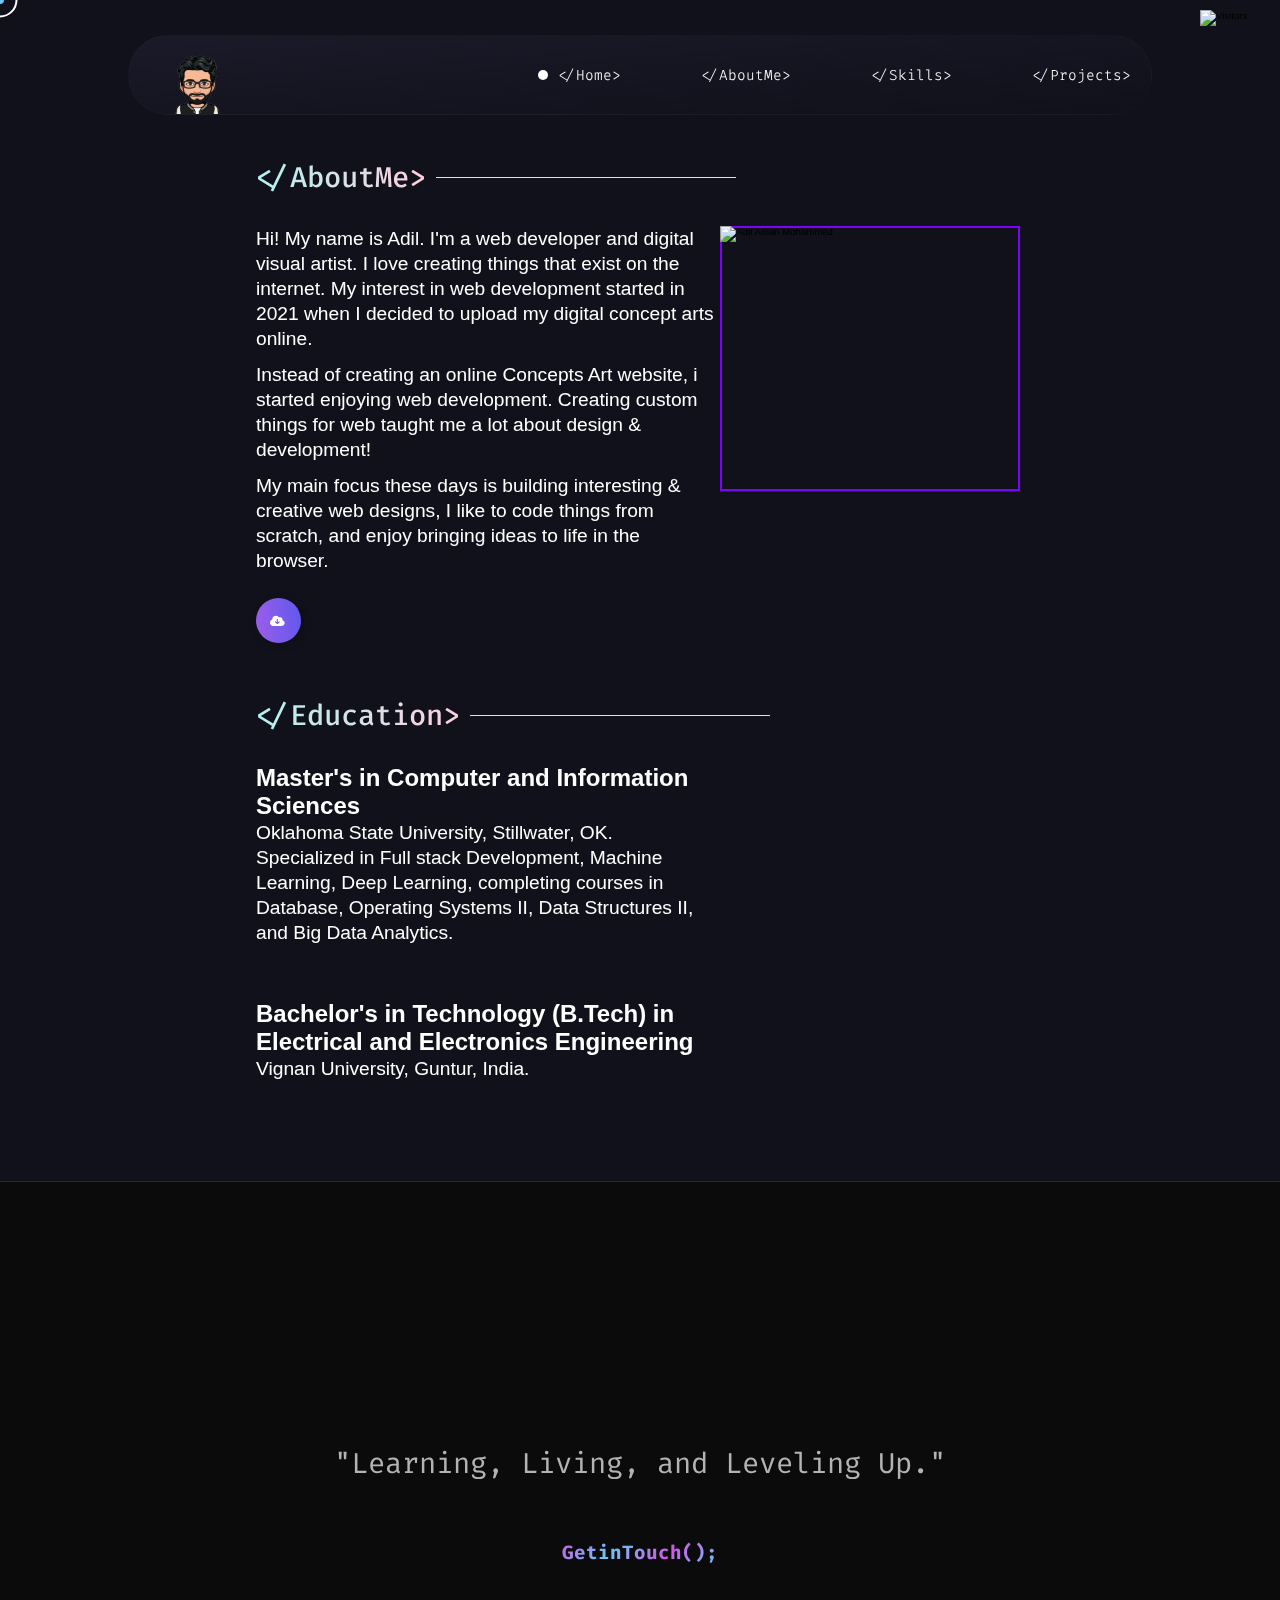
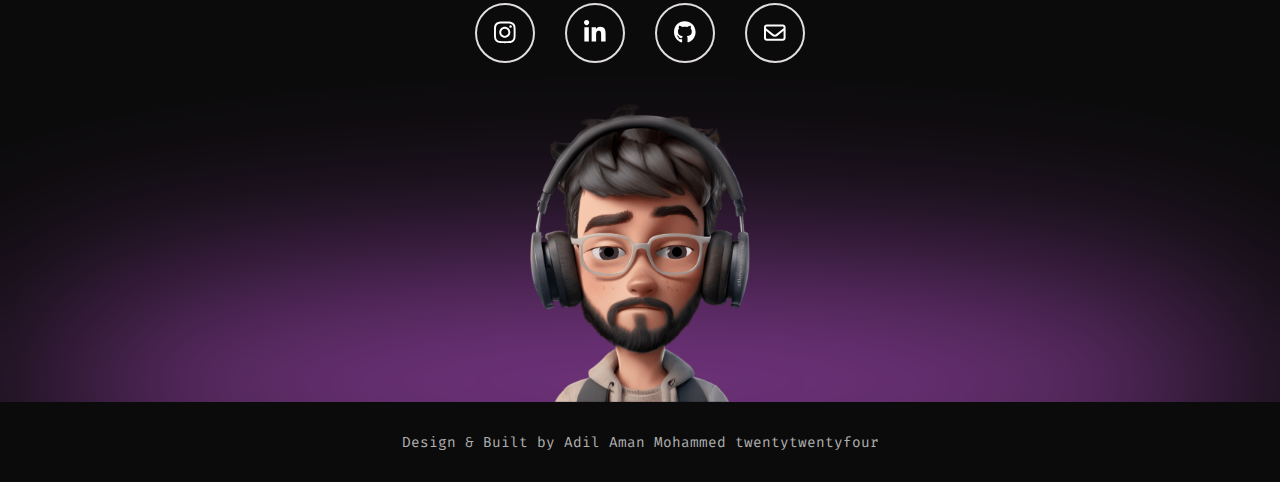
==== commit b42c6f9b: "Pages are now Organized" ====
--- a/about.html
+++ b/about.html
@@ -71,7 +71,7 @@
         <div class="navbar-tabs" id="navbar-tabs"> <!-- Div for navigation tabs -->
           <ul class="navbar-tabs-ul"> <!-- Unordered list for navigation items -->
             <li class="home activeThistab" class="navbar-tabs-li" data-aos="fade-down" data-aos-delay="100"> <!-- List item with class and data attributes for AOS animations -->
-              <a href="index.html#home" tabindex="0" aria-label="Home menu button"> <!-- Anchor link to the home section with tabindex and aria-label for accessibility -->
+              <a href="index.html" tabindex="0" aria-label="Home menu button"> <!-- Anchor link to the home section with tabindex and aria-label for accessibility -->
                 &#60;/Home&#62; <!-- Home link text with HTML entity for angle brackets -->
               </a>
             </li>
@@ -82,11 +82,7 @@
               </a>
             </li>
   
-            <li class="about" class="navbar-tabs-li" data-aos="fade-down" data-aos-delay="500"> <!-- List item for education section -->
-              <a href="index.html#education" aria-label="Education menu button"> <!-- Anchor link to the education section -->
-                &#60;/Education&#62; <!-- Education link text -->
-              </a>
-            </li>
+            
   
             <li class="skills" class="navbar-tabs-li" data-aos="fade-down" data-aos-delay="500"> <!-- List item for skills section -->
               <a href="index.html#skills" aria-label="skills menu button"> <!-- Anchor link to the skills section -->
@@ -106,6 +102,88 @@
     </header>
 
     <main>
+
+
+        <!-- About Section Starts here -->
+    <section class="about-section-container" id="about" data-aos="fade-up"> <!-- Section for the about page, with id "about" and AOS animation -->
+      <br />
+      <br />
+      <br />
+      <div class="about-section"> <!-- Div for the about section -->
+        <div class="section-heading"> <!-- Div for section heading -->
+          <h2 class="section-heading-article" tabindex="0" aria-label="About me heading">
+            &#60;/AboutMe&#62; <!-- About me heading text -->
+          </h2>
+          <p class="sectionHeadingP"></p> <!-- Paragraph for additional heading info -->
+        </div>
+
+        <div class="info-dp-section"> <!-- Div for info and display picture section -->
+          <div class="about-info"> <!-- Div for about info -->
+            <p tabindex="0"> <!-- Paragraph for about info -->
+              Hi! My name is Adil. I'm a web developer and digital visual artist. I love creating things that exist on the internet. My interest in web development started in 2021 when I decided to upload my digital concept arts online.
+            </p>
+            <br />
+            <p tabindex="0"> <!-- Paragraph for additional about info -->
+              Instead of creating an online Concepts Art website, i started
+              enjoying web development. Creating custom things for web taught
+              me a lot about design & development!
+            </p>
+            <br />
+            <p tabindex="0"> <!-- Paragraph for additional about info -->
+              My main focus these days is building interesting & creative web
+              designs, I like to code things from scratch, and enjoy bringing
+              ideas to life in the browser.
+            </p>
+            <!-- Resume button -->
+            <button class="resume-btn" id="resume-btn" onclick="openURL()"> <!-- Button for opening resume -->
+              <div class="sign"> <!-- Div for sign -->
+                <svg viewBox="0 0 740 512"> <!-- SVG for download icon -->
+                  <path d="M144 480C64.5 480 0 415.5 0 336c0-62.8 40.2-116.2 96.2-135.9c-.1-2.7-.2-5.4-.2-8.1c0-88.4 71.6-160 160-160c59.3 0 111 32.2 138.7 80.2C409.9 102 428.3 96 448 96c53 0 96 43 96 96c0 12.2-2.3 23.8-6.4 34.6C596 238.4 640 290.1 640 352c0 70.7-57.3 128-128 128H144zm79-167l80 80c9.4 9.4 24.6 9.4 33.9 0l80-80c9.4-9.4 9.4-24.6 0-33.9s-24.6-9.4-33.9 0l-39 39V184c0-13.3-10.7-24-24-24s-24 10.7-24 24V318.1l-39-39c-9.4-9.4-24.6-9.4-33.9 0s-9.4 24.6 0 33.9z" /> <!-- Path for download icon -->
+                </svg>
+              </div>
+
+              <div class="text">Resume</div> <!-- Div for resume text -->
+            </button>
+          </div>
+
+          <div class="dp" data-aos="fade-up"> <!-- Div for display picture with AOS animation -->
+            <img src="https://github.com/adilamanmohammed/adilamanmohammed.github.io/blob/main/images/Adil.jpeg?raw=true" alt="Adil Aman Mohammed" tabindex="0" aria-label="image of Adil" /> <!-- Image for display picture -->
+          </div>
+        </div>
+      </div>
+    </section>
+
+    <!-- Education section starts here -->
+    <section class="about-section-container" id="education" data-aos="fade-up"> <!-- Section for the education page, with id "education" and AOS animation -->
+      <br />
+      <br />
+      <br />
+      <div class="about-section"> <!-- Div for the education section -->
+        <div class="section-heading"> <!-- Div for section heading -->
+          <h2 class="section-heading-article" tabindex="0" aria-label="Education heading">
+            &#60;/Education&#62; <!-- Education heading text -->
+          </h2>
+          <p class="sectionHeadingP"></p> <!-- Paragraph for additional heading info -->
+        </div>
+
+        <div class="info-dp-section"> <!-- Div for info and display picture section -->
+          <div class="about-info education"> <!-- Div for education info -->
+            <h3 class="degree">Master's in Computer and Information Sciences</h3> <!-- Heading for master's degree -->
+            <p class="university">Oklahoma State University, Stillwater, OK.</p> <!-- Paragraph for university info -->
+            <p class="description">Specialized in Full stack Development, Machine Learning, Deep Learning, completing courses in Database, Operating Systems II, Data Structures II, and Big Data Analytics.</p> <!-- Paragraph for description of studies -->
+            <br />
+            <br />
+            <br />
+            <br />
+            <br />
+            <h3 class="degree">Bachelor's in Technology (B.Tech) in Electrical and Electronics Engineering</h3> <!-- Heading for bachelor's degree -->
+            <p class="university">Vignan University, Guntur, India.</p> <!-- Paragraph for university info -->
+          </div>  
+        </div>
+      </div>
+    </section>
+
+    <!-- about section ends  -->
 
 
     </main>
--- a/style.css
+++ b/style.css
@@ -970,7 +970,8 @@
     align-items: center; /* Centers items vertically */
     justify-content: center; /* Centers items horizontally */
     flex-direction: column; /* Aligns items in a column */
-    padding-top: 200px; /* Sets top padding */
+    padding-top: 10px; /* Sets top padding */
+    padding-bottom: 10px;
 }
 
 /* About section, projects, and skills section styles */
@@ -980,6 +981,16 @@
     flex-direction: column; /* Aligns items in a column */
     align-items: center; /* Centers items vertically */
     justify-content: center; /* Centers items horizontally */
+    margin-top: 0;  /* Adjust as needed */
+    margin-bottom: 0;  /* Adjust as needed */
+}
+
+/* Specific styles for the education section */
+#education {
+    padding-top: 10px; /* Sets top padding */
+    padding-bottom: 100px; /* Increases bottom padding */
+    margin-top: 0; /* Sets top margin */
+    margin-bottom: 0; /* Sets bottom margin */
 }
 
 /* Heading styles for projects, sections, and skills */
@@ -1068,6 +1079,7 @@
     display: flex; /* Uses flexbox layout */
     align-items: center; /* Centers items vertically */
     justify-content: center; /* Centers items horizontally */
+    padding-bottom: 20px; /* Sets bottom padding */
 }
 
 /* Language speak and tech stack wrapper styles */
@@ -1853,9 +1865,24 @@
     #name, #work {
         font-size: 5.5rem; /* Sets font size */
     }
+
+    
+
+
+
     #info-para, .language-name {
-        width: 100%; /* Sets full width */
-    }
+        width: 100%; /* Ensures the element takes full width */
+        font-family: Georgia, 'Times New Roman', Times, serif; /* Classic serif fonts */
+        font-size: 1.2rem; /* Adjust the font size as needed */
+        color: white; /* Adjust the color as needed */
+        line-height: 1.5; /* Adjust the line height for better readability */
+    }
+
+   
+
+
+
+
     .contact-btn-div {
         height: 140px; /* Sets height */
         display: flex; /* Uses flexbox layout */
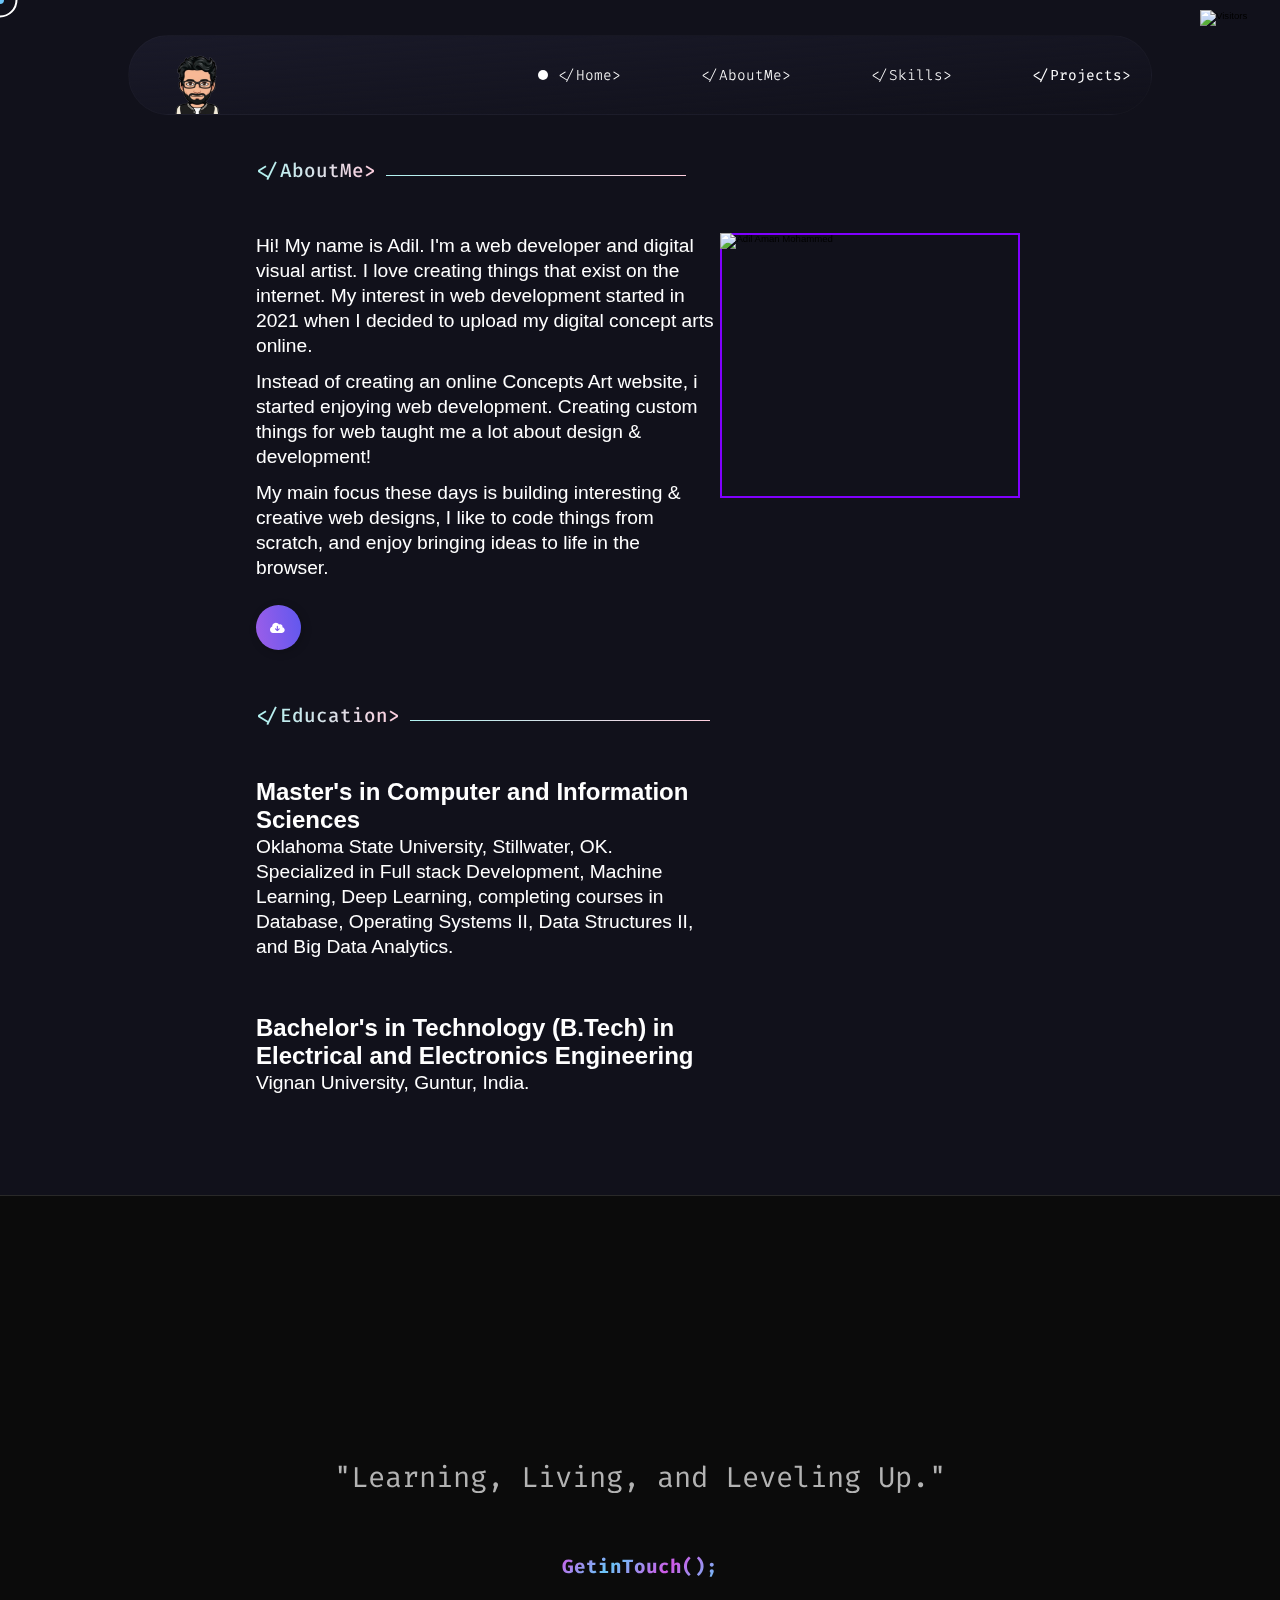
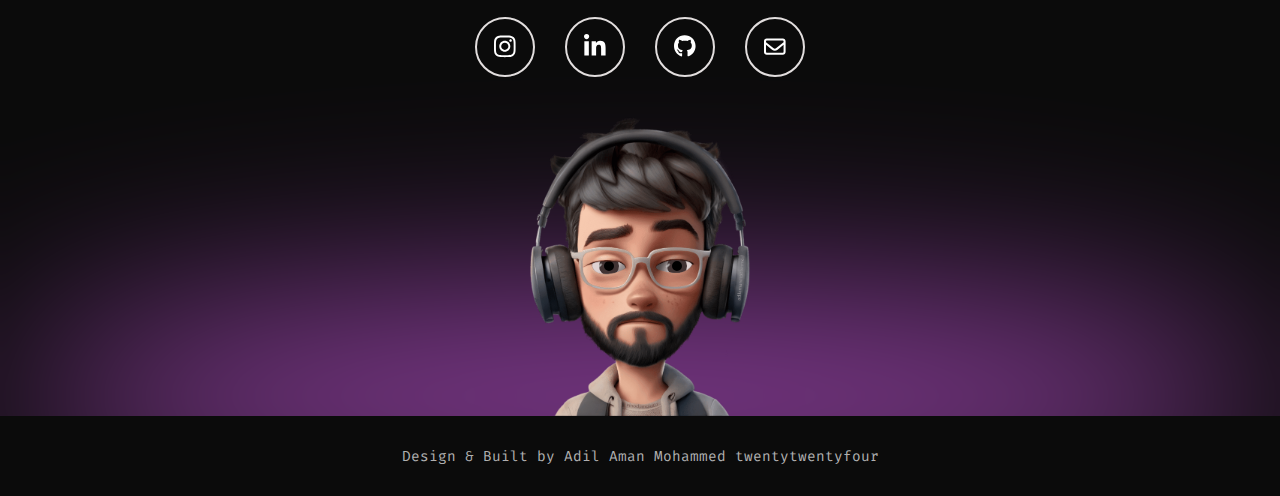
==== commit 4ba4cc79: "Pages Updated" ====
--- a/about.html
+++ b/about.html
@@ -90,11 +90,17 @@
               </a>
             </li>
   
-            <li class="projects" class="navbar-tabs-li" data-aos="fade-down" data-aos-delay="700"> <!-- List item for projects section -->
-              <a href="projects.html" aria-label="projects menu button"> <!-- Anchor link to the projects section -->
+            <li class="projects navbar-tabs-li" data-aos="fade-down" data-aos-delay="700"> <!-- List item for projects section -->
+              <span aria-label="projects menu button"> <!-- Span element to hold the text without being a link -->
                 &#60;/Projects&#62; <!-- Projects link text -->
-              </a>
+              </span>
+              <ul class="dropdown-menu"> <!-- Nested unordered list for dropdown menu -->
+                <li><a href="Web-projects.html" aria-label="web projects menu button">Web Projects</a></li> <!-- Link to Web Projects page -->
+                <li><a href="App-projects.html" aria-label="app projects menu button">App Projects</a></li> <!-- Link to App Projects page -->
+              </ul>
             </li>
+
+
           </ul>
         </div>
         
--- a/style.css
+++ b/style.css
@@ -2072,3 +2072,169 @@
     width: 100%; /* Sets full width */
     height: auto; /* Sets height to auto */
 }
+
+
+
+/* App Projects section container styles */
+.app-projects-section-container {
+    width: 100%;
+    display: flex;
+    justify-content: center;
+    align-items: center;
+    flex-direction: column;
+    padding-top: 50px;
+    padding-bottom: 10px;
+  }
+  
+  .app-projects-section-div {
+    width: 80%;
+    display: flex;
+    flex-direction: column;
+    align-items: center;
+    position: relative;
+  }
+  
+  /* Section heading styles */
+  .section-heading {
+    text-align: center;
+    margin-bottom: 20px;
+  }
+  
+  .section-heading .section-heading-article {
+    font-size: 2em;
+    margin: 0;
+  }
+  
+  .section-heading .sectionHeadingP {
+    font-size: 1.2em;
+    color: #555; /* Adjust the color to make it visible */
+    margin: 10px 0 0; /* Adjust the margin for spacing */
+  }
+  
+    /* Horizontal scrolling styles */
+    .horizontal-scroll {
+        display: flex;
+        overflow-x: auto;
+        white-space: nowrap;
+        -webkit-overflow-scrolling: touch;
+        scroll-behavior: smooth;
+        width: 100%; /* Ensure it takes full width */
+        scrollbar-width: none; /* For Firefox */
+    }
+    
+    .horizontal-scroll::-webkit-scrollbar {
+        display: none; /* For Chrome, Safari, and Opera */
+    }
+    
+    /* Hide the scroll buttons */
+    .scroll-button {
+        display: none;
+    }
+  
+  
+  
+  .app-project-box {
+    display: inline-block;
+    width: 400px; /* Adjust width as needed */
+    height: 800px; /* Adjust height as needed */
+    margin: 10px;
+    background-color: transparent; /* Ensure background is transparent */
+    border-radius: 10px;
+    box-shadow: 0 4px 8px rgba(0, 0, 0, 0.1);
+    flex: none; /* Ensure the boxes don't shrink */
+  }
+  
+  .app-project-box img {
+    width: 100%;
+    height: 100%;
+    border-radius: 10px;
+    object-fit: contain; /* Ensure the image fits within the container without being cropped */
+  }
+  
+  /* Scroll buttons */
+  .scroll-button {
+    display: none; /* Hide the scroll buttons */
+  }
+  
+  
+  .scroll-button.left {
+    left: -50px; /* Adjust to position outside the container */
+  }
+  
+  .scroll-button.right {
+    right: -50px; /* Adjust to position outside the container */
+  }
+
+/* Ensure the container is left-aligned */
+.project-heading-container {
+    display: flex;
+    align-items: center;
+    gap: 10px; /* Space between the project heading and GitHub link */
+    margin-bottom: 20px; /* Add some space below the heading */
+    justify-content: flex-start; /* Align items to the left */
+    width: 100%; /* Make sure it takes full width */
+    padding-top: 20px; /* Add some space above the container */
+    padding-bottom: 20px; /* Add some space below the container */
+  }
+  
+  /* Project heading styles */
+  .ProjectHeadingforApp {
+    color: var(--color-white); /* Sets text color */
+    font-size: 3.4rem; /* Sets font size */
+    font-weight: 700; /* Sets font weight */
+    text-align: left; /* Aligns text to the left */
+  }
+  
+  /* GitHub redirect styles */
+  .github-redirect img {
+    width: 30px; /* Set the width of the GitHub icon */
+    height: auto; /* Maintain aspect ratio */
+    position: relative; /* Enable positioning adjustments */
+    bottom: -4px; /* Adjust this value to move the image up */
+  }
+  
+
+
+/* Style for the navbar */
+.navbar {
+    overflow: visible; /* Allow the dropdown menu to be fully visible */
+  }
+  
+  /* Style for the dropdown menu */
+  .navbar-tabs-li {
+    position: relative; /* Ensure the navbar list item is positioned relative to allow absolute positioning of the dropdown */
+  }
+  
+  .dropdown-menu {
+    display: none; /* Hide the dropdown menu by default */
+    position: absolute; /* Position the dropdown menu absolutely */
+    background-color: #333; /* Background color for the dropdown menu */
+    min-width: 140px; /* Minimum width for the dropdown menu */
+    min-height: 80px; /* Increase the minimum height of the dropdown menu */
+    box-shadow: 0 8px 16px rgba(0, 0, 0, 0.2); /* Box shadow for the dropdown menu */
+    z-index: 1; /* Ensure the dropdown menu appears above other elements */
+    top: 100%; /* Position the dropdown menu below the parent list item */
+    left: 0; /* Align the dropdown menu to the left edge of the parent list item */
+  }
+  
+  .dropdown-menu li {
+    display: inline-block; /* Display list items as block elements */
+    line-height: 1.5; /* Adjust the line height for better spacing */
+  }
+  
+  .dropdown-menu li a {
+    color: white; /* Text color for the links */
+    padding: 12px 16px; /* Adjust the padding for the links */
+    text-decoration: none; /* Remove underline from links */
+    display: block; /* Display links as block elements */
+  }
+  
+  .dropdown-menu li a:hover {
+    background-color: #575757; /* Background color on hover */
+  }
+  
+  /* Show the dropdown menu when the parent list item is hovered */
+  .navbar-tabs-li:hover .dropdown-menu {
+    display: block; /* Display the dropdown menu */
+  }
+  